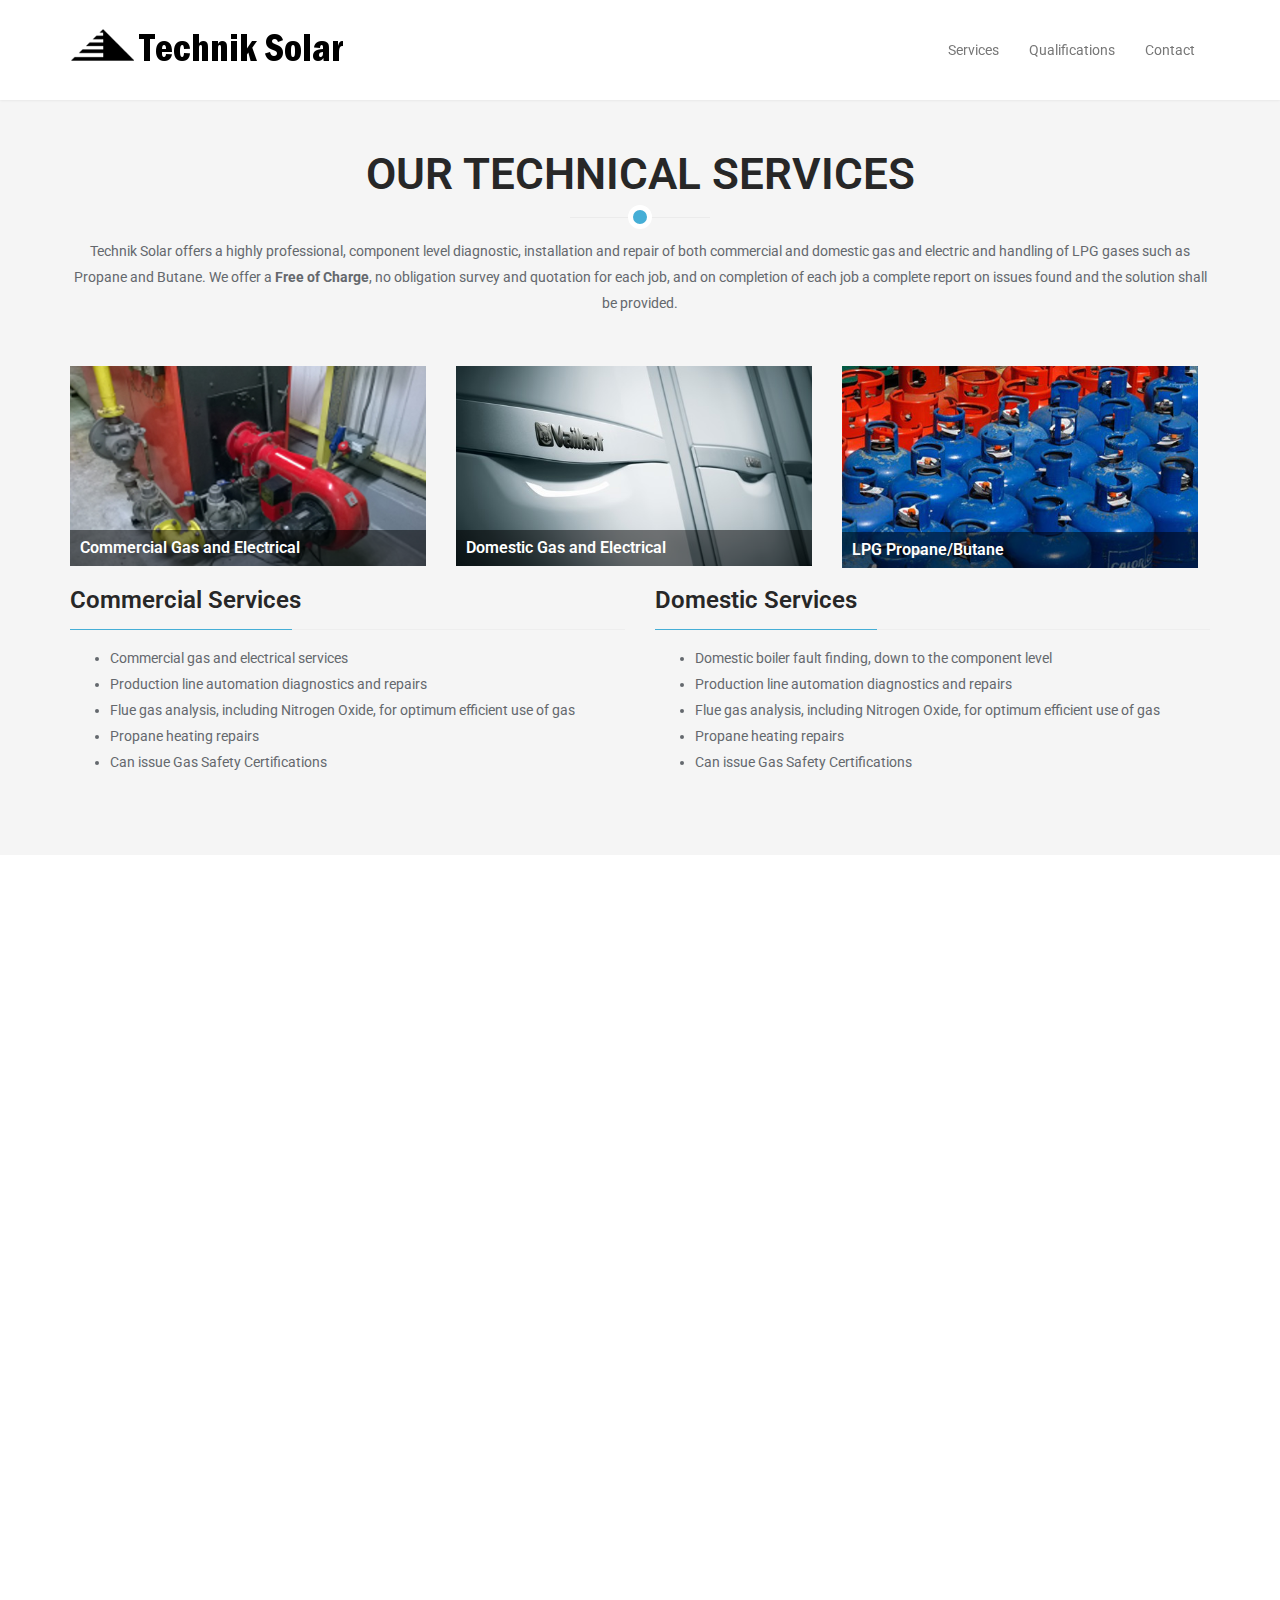
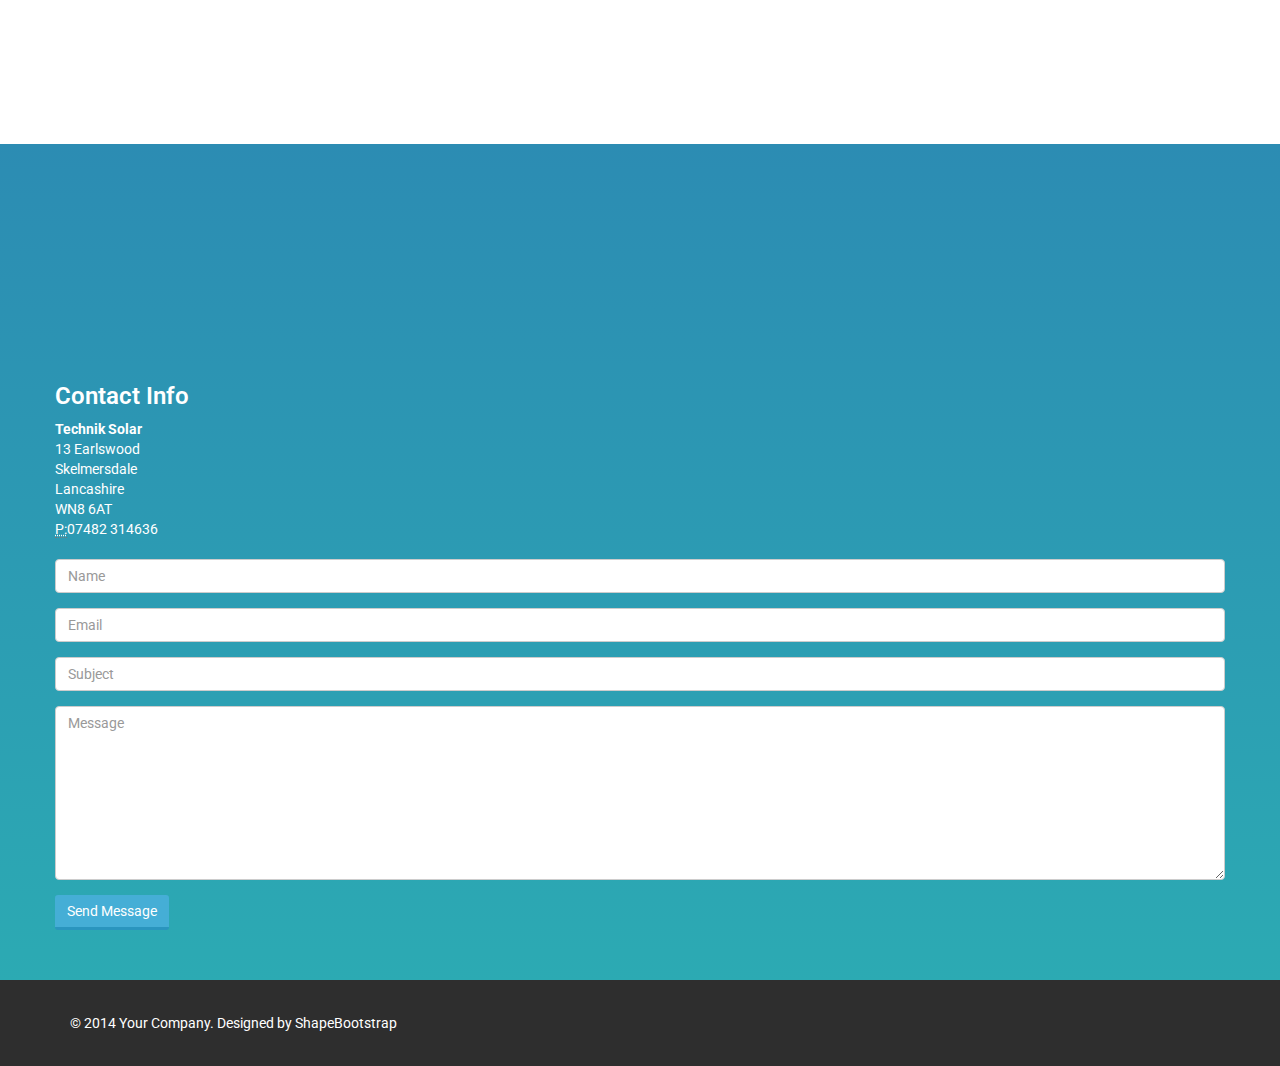
==== index.html @ 0a989349 "-Removed redundant CSS and Javascript - Tidied up style changes" ====
<!DOCTYPE html>
<html lang="en">
<head>
    <meta charset="utf-8">
    <meta name="viewport" content="width=device-width, initial-scale=1.0">
    <meta name="description" content="">
    <meta name="author" content="">
    <title>Technik Solar - Commercial and Domestic Gas and Electric</title>
	<!-- core CSS -->
    <link href="css/bootstrap.min.css" rel="stylesheet">
    <link href="css/font-awesome.min.css" rel="stylesheet">
    <link href="css/animate.min.css" rel="stylesheet">
    <link href="css/owl.carousel.css" rel="stylesheet">
    <link href="css/owl.transitions.css" rel="stylesheet">
    <link href="css/prettyPhoto.css" rel="stylesheet">
    <link href="css/main.css" rel="stylesheet">
    <link href="css/responsive.css" rel="stylesheet">
    <link rel="shortcut icon" href="images/ico/favicon.ico">
    <link rel="apple-touch-icon-precomposed" sizes="144x144" href="images/ico/apple-touch-icon-144-precomposed.png">
    <link rel="apple-touch-icon-precomposed" sizes="114x114" href="images/ico/apple-touch-icon-114-precomposed.png">
    <link rel="apple-touch-icon-precomposed" sizes="72x72" href="images/ico/apple-touch-icon-72-precomposed.png">
    <link rel="apple-touch-icon-precomposed" href="images/ico/apple-touch-icon-57-precomposed.png">
</head><!--/head-->

<body id="home" class="homepage">

    <header id="header">
        <nav id="main-menu" class="navbar navbar-default navbar-fixed-top" role="banner">
            <div class="container">
                <div class="navbar-header">
                    <button type="button" class="navbar-toggle" data-toggle="collapse" data-target=".navbar-collapse">
                        <span class="sr-only">Toggle navigation</span>
                        <span class="icon-bar"></span>
                        <span class="icon-bar"></span>
                        <span class="icon-bar"></span>
                    </button>
                    <a class="navbar-brand " href="index.html"><img src="images/logo.png" alt="logo"></a>
                </div>

                <div class="collapse navbar-collapse navbar-right">
                    <ul class="nav navbar-nav">
                        <!-- <li class="scroll active"><a href="#home">Home</a></li> -->
                        <li class="scroll"><a href="#portfolio">Services</a></li>
                        <li class="scroll"><a href="#about">Qualifications</a></li>
                        <li class="scroll"><a href="#get-in-touch">Contact</a></li>
                    </ul>
                </div>
            </div><!--/.container-->
        </nav><!--/nav-->
    </header><!--/header-->

    <section id="portfolio">
        <div class="container">
            <div class="section-header">
                <h2 class="section-title text-center wow fadeInDown">Our Technical Services</h2>
                <p class="text-center wow fadeInDown">Technik Solar offers a highly professional, component level diagnostic, installation and repair of both commercial and domestic gas and electric and handling of LPG gases such as Propane and Butane.
                  We offer a <b>Free of Charge</b>, no obligation survey and quotation for each job, and on completion of each job a complete report on issues found and the solution shall be provided.
            </div>

            <div class="portfolio-items">
                <div class="portfolio-item creative">
                    <div class="portfolio-item-inner">
                        <img class="img-responsive" src="images/portfolio/01.jpg" alt="">
                        <div class="portfolio-info">
                            <h3>Commercial Gas and Electrical</h3>
                        </div>
                    </div>
                </div><!--/.portfolio-item-->

                <div class="portfolio-item corporate portfolio">
                    <div class="portfolio-item-inner">
                        <img class="img-responsive" src="images/portfolio/02.jpg" alt="">
                        <div class="portfolio-info">
                            <h3>Domestic Gas and Electrical</h3>
                        </div>
                    </div>
                </div>

                <div class="portfolio-item creative">
                    <div class="portfolio-item-inner">
                        <img class="img-responsive" src="images/portfolio/03.jpg" alt="">
                        <div class="portfolio-info">
                            <h3>LPG Propane/Butane</h3>
                        </div>
                    </div>
                </div><!--/.portfolio-item-->

            </div>

          <div class="row" style="padding 50px;margin-top:20px;margin-bottom:20px">
            <div class="col-sm-6 wow fadeInLeft">
                <h3 class="column-title">Commercial Services</h3>
                <!-- 16:9 aspect ratio -->
                <ul class="wow fadeInDown">
                  <li>Commercial gas and electrical services</li>
                  <li>Production line automation diagnostics and repairs</li>
                  <li>Flue gas analysis, including Nitrogen Oxide, for optimum efficient use of gas</li>
                  <li>Propane heating repairs</li>
                  <li>Can issue Gas Safety Certifications</li>
                </ul>
            </div>

            <div class="col-sm-6 wow fadeInRight">
                <h3 class="column-title">Domestic Services</h3>
                <ul class="wow fadeInDown">
                  <li>Domestic boiler fault finding, down to the component level</li>
                  <li>Production line automation diagnostics and repairs</li>
                  <li>Flue gas analysis, including Nitrogen Oxide, for optimum efficient use of gas</li>
                  <li>Propane heating repairs</li>
                  <li>Can issue Gas Safety Certifications</li>
                </ul>
            </div>
          </div>
        </div>

    </section><!--/#portfolio-->


    <section id="about">
        <div class="container">

            <div class="section-header">
                <h2 class="section-title text-center wow fadeInDown">Qualifications</h2>
            </div>

            <div class="row">
                  <div class="padding10px col-sm-3 wow fadeInLeft" >
                    <img class="img-responsive" src="images/qualifications/gas-safe.jpg" alt="">
                  </div>
                  <div class="padding10px col-sm-3 wow fadeInLeft" >
                    <img class="img-responsive" src="images/qualifications/nwlcc.jpg" alt="">
                  </div>
                  <div class="padding10px col-sm-6 wow fadeInLeft" >
                    <img class="img-responsive" src="images/qualifications/ACSJIBECS.png" alt="">
                  </div>
            </div>

            <div class="row">
                <div  class="padding10px col-sm-6 wow fadeInLeft" >
                    <img class="img-responsive" src="images/qualifications/Caddy2015.jpg" alt="">
                </div>
              <div class="padding10px col-sm-6 wow fadeInRight">
                <h3 class="column-title">About me</h3>
                <p>I hold a wide range of gas and electrical qualifications, which can be seen <a href="http://www.gassaferegister.co.uk/registersearch/Engineers.aspx?businessid=135350&centreid=118744">here.</a></p>
                Other technical certifications that I have include:
                <ul>
                  <li>Engineering Technician (EngTech)</li>
                  <li>Technicians Certificate Electronics & Instrumentations</li>
                  <li>Hydraulics and Pneumatics</li>
                  <li>Program Logic Control (PLC)</li>
                </ul>
              </div>
            </div>
        </div>
    </section><!--/#about-->

    <section id="get-in-touch">
        <div class="container">
            <div class="section-header">
                <h2 class="section-title text-center wow fadeInDown">Get in Touch</h2>
            </div>
        </div>
        <div class="container-wrapper">
            <div class="container">
                <div class="row">
                    <div class="contact-form">
                        <h3><font  color="#ffffff">Contact Info</font></h3>
                        <address>
                          <strong>Technik Solar</strong><br>
                          13 Earlswood<br>
                          Skelmersdale<br>
                          Lancashire<br>
                          WN8 6AT<br>
                          <abbr title="Phone">P:</abbr>07482 314636
                        </address>

                        <form id="main-contact-form" name="contact-form" method="post" action="sendemail.php">
                            <div class="form-group">
                                <input type="text" name="name" class="form-control" placeholder="Name" required>
                            </div>
                            <div class="form-group">
                                <input type="email" name="email" class="form-control" placeholder="Email" required>
                            </div>
                            <div class="form-group">
                                <input type="text" name="subject" class="form-control" placeholder="Subject" required>
                            </div>
                            <div class="form-group">
                                <textarea name="message" class="form-control" rows="8" placeholder="Message" required></textarea>
                            </div>
                              <button type="submit" class="btn btn-primary">Send Message</button>
                        </form>
                    </div>
                </div>
            </div>
        </div>
    </section><!--/#bottom-->

    <footer id="footer">
        <div class="container">
            <div class="row">
                <div class="col-sm-6">
                    &copy; 2014 Your Company. Designed by <a target="_blank" href="http://shapebootstrap.net/" title="Free Twitter Bootstrap WordPress Themes and HTML templates">ShapeBootstrap</a>
                </div>
            </div>
        </div>
    </footer><!--/#footer-->

    <script src="js/jquery.js"></script>
    <script src="js/bootstrap.min.js"></script>
    <script src="js/mousescroll.js"></script>
    <script src="js/smoothscroll.js"></script>
    <script src="js/jquery.isotope.min.js"></script>
    <script src="js/jquery.inview.min.js"></script>
    <script src="js/wow.min.js"></script>
    <script src="js/main.js"></script>
</body>
</html>
---- css/prettyPhoto.css ----
div.pp_default .pp_top,div.pp_default .pp_top .pp_middle,div.pp_default .pp_top .pp_left,div.pp_default .pp_top .pp_right,div.pp_default .pp_bottom,div.pp_default .pp_bottom .pp_left,div.pp_default .pp_bottom .pp_middle,div.pp_default .pp_bottom .pp_right{height:13px}
div.pp_default .pp_top .pp_left{background:url(../images/prettyPhoto/default/sprite.png) -78px -93px no-repeat}
div.pp_default .pp_top .pp_middle{background:url(../images/prettyPhoto/default/sprite_x.png) top left repeat-x}
div.pp_default .pp_top .pp_right{background:url(../images/prettyPhoto/default/sprite.png) -112px -93px no-repeat}
div.pp_default .pp_content .ppt{color:#f8f8f8}
div.pp_default .pp_content_container .pp_left{background:url(../images/prettyPhoto/default/sprite_y.png) -7px 0 repeat-y;padding-left:13px}
div.pp_default .pp_content_container .pp_right{background:url(../images/prettyPhoto/default/sprite_y.png) top right repeat-y;padding-right:13px}
div.pp_default .pp_next:hover{background:url(../images/prettyPhoto/default/sprite_next.png) center right no-repeat;cursor:pointer}
div.pp_default .pp_previous:hover{background:url(../images/prettyPhoto/default/sprite_prev.png) center left no-repeat;cursor:pointer}
div.pp_default .pp_expand{background:url(../images/prettyPhoto/default/sprite.png) 0 -29px no-repeat;cursor:pointer;width:28px;height:28px}
div.pp_default .pp_expand:hover{background:url(../images/prettyPhoto/default/sprite.png) 0 -56px no-repeat;cursor:pointer}
div.pp_default .pp_contract{background:url(../images/prettyPhoto/default/sprite.png) 0 -84px no-repeat;cursor:pointer;width:28px;height:28px}
div.pp_default .pp_contract:hover{background:url(../images/prettyPhoto/default/sprite.png) 0 -113px no-repeat;cursor:pointer}
div.pp_default .pp_close{width:30px;height:30px;background:url(../images/prettyPhoto/default/sprite.png) 2px 1px no-repeat;cursor:pointer}
div.pp_default .pp_gallery ul li a{background:url(../images/prettyPhoto/default/default_thumb.png) center center #f8f8f8;border:1px solid #aaa}
div.pp_default .pp_social{margin-top:7px}
div.pp_default .pp_gallery a.pp_arrow_previous,div.pp_default .pp_gallery a.pp_arrow_next{position:static;left:auto}
div.pp_default .pp_nav .pp_play,div.pp_default .pp_nav .pp_pause{background:url(../images/prettyPhoto/default/sprite.png) -51px 1px no-repeat;height:30px;width:30px}
div.pp_default .pp_nav .pp_pause{background-position:-51px -29px}
div.pp_default a.pp_arrow_previous,div.pp_default a.pp_arrow_next{background:url(../images/prettyPhoto/default/sprite.png) -31px -3px no-repeat;height:20px;width:20px;margin:4px 0 0}
div.pp_default a.pp_arrow_next{left:52px;background-position:-82px -3px}
div.pp_default .pp_content_container .pp_details{margin-top:5px}
div.pp_default .pp_nav{clear:none;height:30px;width:110px;position:relative}
div.pp_default .pp_nav .currentTextHolder{font-family:Georgia;font-style:italic;color:#999;font-size:11px;left:75px;line-height:25px;position:absolute;top:2px;margin:0;padding:0 0 0 10px}
div.pp_default .pp_close:hover,div.pp_default .pp_nav .pp_play:hover,div.pp_default .pp_nav .pp_pause:hover,div.pp_default .pp_arrow_next:hover,div.pp_default .pp_arrow_previous:hover{opacity:0.7}
div.pp_default .pp_description{font-size:11px;font-weight:700;line-height:14px;margin:5px 50px 5px 0}
div.pp_default .pp_bottom .pp_left{background:url(../images/prettyPhoto/default/sprite.png) -78px -127px no-repeat}
div.pp_default .pp_bottom .pp_middle{background:url(../images/prettyPhoto/default/sprite_x.png) bottom left repeat-x}
div.pp_default .pp_bottom .pp_right{background:url(../images/prettyPhoto/default/sprite.png) -112px -127px no-repeat}
div.pp_default .pp_loaderIcon{background:url(../images/prettyPhoto/default/loader.gif) center center no-repeat}
div.light_rounded .pp_top .pp_left{background:url(../images/prettyPhoto/light_rounded/sprite.png) -88px -53px no-repeat}
div.light_rounded .pp_top .pp_right{background:url(../images/prettyPhoto/light_rounded/sprite.png) -110px -53px no-repeat}
div.light_rounded .pp_next:hover{background:url(../images/prettyPhoto/light_rounded/btnNext.png) center right no-repeat;cursor:pointer}
div.light_rounded .pp_previous:hover{background:url(../images/prettyPhoto/light_rounded/btnPrevious.png) center left no-repeat;cursor:pointer}
div.light_rounded .pp_expand{background:url(../images/prettyPhoto/light_rounded/sprite.png) -31px -26px no-repeat;cursor:pointer}
div.light_rounded .pp_expand:hover{background:url(../images/prettyPhoto/light_rounded/sprite.png) -31px -47px no-repeat;cursor:pointer}
div.light_rounded .pp_contract{background:url(../images/prettyPhoto/light_rounded/sprite.png) 0 -26px no-repeat;cursor:pointer}
div.light_rounded .pp_contract:hover{background:url(../images/prettyPhoto/light_rounded/sprite.png) 0 -47px no-repeat;cursor:pointer}
div.light_rounded .pp_close{width:75px;height:22px;background:url(../images/prettyPhoto/light_rounded/sprite.png) -1px -1px no-repeat;cursor:pointer}
div.light_rounded .pp_nav .pp_play{background:url(../images/prettyPhoto/light_rounded/sprite.png) -1px -100px no-repeat;height:15px;width:14px}
div.light_rounded .pp_nav .pp_pause{background:url(../images/prettyPhoto/light_rounded/sprite.png) -24px -100px no-repeat;height:15px;width:14px}
div.light_rounded .pp_arrow_previous{background:url(../images/prettyPhoto/light_rounded/sprite.png) 0 -71px no-repeat}
div.light_rounded .pp_arrow_next{background:url(../images/prettyPhoto/light_rounded/sprite.png) -22px -71px no-repeat}
div.light_rounded .pp_bottom .pp_left{background:url(../images/prettyPhoto/light_rounded/sprite.png) -88px -80px no-repeat}
div.light_rounded .pp_bottom .pp_right{background:url(../images/prettyPhoto/light_rounded/sprite.png) -110px -80px no-repeat}
div.dark_rounded .pp_top .pp_left{background:url(../images/prettyPhoto/dark_rounded/sprite.png) -88px -53px no-repeat}
div.dark_rounded .pp_top .pp_right{background:url(../images/prettyPhoto/dark_rounded/sprite.png) -110px -53px no-repeat}
div.dark_rounded .pp_content_container .pp_left{background:url(../images/prettyPhoto/dark_rounded/contentPattern.png) top left repeat-y}
div.dark_rounded .pp_content_container .pp_right{background:url(../images/prettyPhoto/dark_rounded/contentPattern.png) top right repeat-y}
div.dark_rounded .pp_next:hover{background:url(../images/prettyPhoto/dark_rounded/btnNext.png) center right no-repeat;cursor:pointer}
div.dark_rounded .pp_previous:hover{background:url(../images/prettyPhoto/dark_rounded/btnPrevious.png) center left no-repeat;cursor:pointer}
div.dark_rounded .pp_expand{background:url(../images/prettyPhoto/dark_rounded/sprite.png) -31px -26px no-repeat;cursor:pointer}
div.dark_rounded .pp_expand:hover{background:url(../images/prettyPhoto/dark_rounded/sprite.png) -31px -47px no-repeat;cursor:pointer}
div.dark_rounded .pp_contract{background:url(../images/prettyPhoto/dark_rounded/sprite.png) 0 -26px no-repeat;cursor:pointer}
div.dark_rounded .pp_contract:hover{background:url(../images/prettyPhoto/dark_rounded/sprite.png) 0 -47px no-repeat;cursor:pointer}
div.dark_rounded .pp_close{width:75px;height:22px;background:url(../images/prettyPhoto/dark_rounded/sprite.png) -1px -1px no-repeat;cursor:pointer}
div.dark_rounded .pp_description{margin-right:85px;color:#fff}
div.dark_rounded .pp_nav .pp_play{background:url(../images/prettyPhoto/dark_rounded/sprite.png) -1px -100px no-repeat;height:15px;width:14px}
div.dark_rounded .pp_nav .pp_pause{background:url(../images/prettyPhoto/dark_rounded/sprite.png) -24px -100px no-repeat;height:15px;width:14px}
div.dark_rounded .pp_arrow_previous{background:url(../images/prettyPhoto/dark_rounded/sprite.png) 0 -71px no-repeat}
div.dark_rounded .pp_arrow_next{background:url(../images/prettyPhoto/dark_rounded/sprite.png) -22px -71px no-repeat}
div.dark_rounded .pp_bottom .pp_left{background:url(../images/prettyPhoto/dark_rounded/sprite.png) -88px -80px no-repeat}
div.dark_rounded .pp_bottom .pp_right{background:url(../images/prettyPhoto/dark_rounded/sprite.png) -110px -80px no-repeat}
div.dark_rounded .pp_loaderIcon{background:url(../images/prettyPhoto/dark_rounded/loader.gif) center center no-repeat}
div.dark_square .pp_left,div.dark_square .pp_middle,div.dark_square .pp_right,div.dark_square .pp_content{background:#000}
div.dark_square .pp_description{color:#fff;margin:0 85px 0 0}
div.dark_square .pp_loaderIcon{background:url(../images/prettyPhoto/dark_square/loader.gif) center center no-repeat}
div.dark_square .pp_expand{background:url(../images/prettyPhoto/dark_square/sprite.png) -31px -26px no-repeat;cursor:pointer}
div.dark_square .pp_expand:hover{background:url(../images/prettyPhoto/dark_square/sprite.png) -31px -47px no-repeat;cursor:pointer}
div.dark_square .pp_contract{background:url(../images/prettyPhoto/dark_square/sprite.png) 0 -26px no-repeat;cursor:pointer}
div.dark_square .pp_contract:hover{background:url(../images/prettyPhoto/dark_square/sprite.png) 0 -47px no-repeat;cursor:pointer}
div.dark_square .pp_close{width:75px;height:22px;background:url(../images/prettyPhoto/dark_square/sprite.png) -1px -1px no-repeat;cursor:pointer}
div.dark_square .pp_nav{clear:none}
div.dark_square .pp_nav .pp_play{background:url(../images/prettyPhoto/dark_square/sprite.png) -1px -100px no-repeat;height:15px;width:14px}
div.dark_square .pp_nav .pp_pause{background:url(../images/prettyPhoto/dark_square/sprite.png) -24px -100px no-repeat;height:15px;width:14px}
div.dark_square .pp_arrow_previous{background:url(../images/prettyPhoto/dark_square/sprite.png) 0 -71px no-repeat}
div.dark_square .pp_arrow_next{background:url(../images/prettyPhoto/dark_square/sprite.png) -22px -71px no-repeat}
div.dark_square .pp_next:hover{background:url(../images/prettyPhoto/dark_square/btnNext.png) center right no-repeat;cursor:pointer}
div.dark_square .pp_previous:hover{background:url(../images/prettyPhoto/dark_square/btnPrevious.png) center left no-repeat;cursor:pointer}
div.light_square .pp_expand{background:url(../images/prettyPhoto/light_square/sprite.png) -31px -26px no-repeat;cursor:pointer}
div.light_square .pp_expand:hover{background:url(../images/prettyPhoto/light_square/sprite.png) -31px -47px no-repeat;cursor:pointer}
div.light_square .pp_contract{background:url(../images/prettyPhoto/light_square/sprite.png) 0 -26px no-repeat;cursor:pointer}
div.light_square .pp_contract:hover{background:url(../images/prettyPhoto/light_square/sprite.png) 0 -47px no-repeat;cursor:pointer}
div.light_square .pp_close{width:75px;height:22px;background:url(../images/prettyPhoto/light_square/sprite.png) -1px -1px no-repeat;cursor:pointer}
div.light_square .pp_nav .pp_play{background:url(../images/prettyPhoto/light_square/sprite.png) -1px -100px no-repeat;height:15px;width:14px}
div.light_square .pp_nav .pp_pause{background:url(../images/prettyPhoto/light_square/sprite.png) -24px -100px no-repeat;height:15px;width:14px}
div.light_square .pp_arrow_previous{background:url(../images/prettyPhoto/light_square/sprite.png) 0 -71px no-repeat}
div.light_square .pp_arrow_next{background:url(../images/prettyPhoto/light_square/sprite.png) -22px -71px no-repeat}
div.light_square .pp_next:hover{background:url(../images/prettyPhoto/light_square/btnNext.png) center right no-repeat;cursor:pointer}
div.light_square .pp_previous:hover{background:url(../images/prettyPhoto/light_square/btnPrevious.png) center left no-repeat;cursor:pointer}
div.facebook .pp_top .pp_left{background:url(../images/prettyPhoto/facebook/sprite.png) -88px -53px no-repeat}
div.facebook .pp_top .pp_middle{background:url(../images/prettyPhoto/facebook/contentPatternTop.png) top left repeat-x}
div.facebook .pp_top .pp_right{background:url(../images/prettyPhoto/facebook/sprite.png) -110px -53px no-repeat}
div.facebook .pp_content_container .pp_left{background:url(../images/prettyPhoto/facebook/contentPatternLeft.png) top left repeat-y}
div.facebook .pp_content_container .pp_right{background:url(../images/prettyPhoto/facebook/contentPatternRight.png) top right repeat-y}
div.facebook .pp_expand{background:url(../images/prettyPhoto/facebook/sprite.png) -31px -26px no-repeat;cursor:pointer}
div.facebook .pp_expand:hover{background:url(../images/prettyPhoto/facebook/sprite.png) -31px -47px no-repeat;cursor:pointer}
div.facebook .pp_contract{background:url(../images/prettyPhoto/facebook/sprite.png) 0 -26px no-repeat;cursor:pointer}
div.facebook .pp_contract:hover{background:url(../images/prettyPhoto/facebook/sprite.png) 0 -47px no-repeat;cursor:pointer}
div.facebook .pp_close{width:22px;height:22px;background:url(../images/prettyPhoto/facebook/sprite.png) -1px -1px no-repeat;cursor:pointer}
div.facebook .pp_description{margin:0 37px 0 0}
div.facebook .pp_loaderIcon{background:url(../images/prettyPhoto/facebook/loader.gif) center center no-repeat}
div.facebook .pp_arrow_previous{background:url(../images/prettyPhoto/facebook/sprite.png) 0 -71px no-repeat;height:22px;margin-top:0;width:22px}
div.facebook .pp_arrow_previous.disabled{background-position:0 -96px;cursor:default}
div.facebook .pp_arrow_next{background:url(../images/prettyPhoto/facebook/sprite.png) -32px -71px no-repeat;height:22px;margin-top:0;width:22px}
div.facebook .pp_arrow_next.disabled{background-position:-32px -96px;cursor:default}
div.facebook .pp_nav{margin-top:0}
div.facebook .pp_nav p{font-size:15px;padding:0 3px 0 4px}
div.facebook .pp_nav .pp_play{background:url(../images/prettyPhoto/facebook/sprite.png) -1px -123px no-repeat;height:22px;width:22px}
div.facebook .pp_nav .pp_pause{background:url(../images/prettyPhoto/facebook/sprite.png) -32px -123px no-repeat;height:22px;width:22px}
div.facebook .pp_next:hover{background:url(../images/prettyPhoto/facebook/btnNext.png) center right no-repeat;cursor:pointer}
div.facebook .pp_previous:hover{background:url(../images/prettyPhoto/facebook/btnPrevious.png) center left no-repeat;cursor:pointer}
div.facebook .pp_bottom .pp_left{background:url(../images/prettyPhoto/facebook/sprite.png) -88px -80px no-repeat}
div.facebook .pp_bottom .pp_middle{background:url(../images/prettyPhoto/facebook/contentPatternBottom.png) top left repeat-x}
div.facebook .pp_bottom .pp_right{background:url(../images/prettyPhoto/facebook/sprite.png) -110px -80px no-repeat}
div.pp_pic_holder a:focus{outline:none}
div.pp_overlay{background:#000;display:none;left:0;position:absolute;top:0;width:100%;z-index:9500}
div.pp_pic_holder{display:none;position:absolute;width:100px;z-index:10000}
.pp_content{height:40px;min-width:40px}
* html .pp_content{width:40px}
.pp_content_container{position:relative;text-align:left;width:100%}
.pp_content_container .pp_left{padding-left:20px}
.pp_content_container .pp_right{padding-right:20px}
.pp_content_container .pp_details{float:left;margin:10px 0 2px}
.pp_description{display:none;margin:0}
.pp_social{float:left;margin:0}
.pp_social .facebook{float:left;margin-left:5px;width:55px;overflow:hidden}
.pp_social .twitter{float:left}
.pp_nav{clear:right;float:left;margin:3px 10px 0 0}
.pp_nav p{float:left;white-space:nowrap;margin:2px 4px}
.pp_nav .pp_play,.pp_nav .pp_pause{float:left;margin-right:4px;text-indent:-10000px}
a.pp_arrow_previous,a.pp_arrow_next{display:block;float:left;height:15px;margin-top:3px;overflow:hidden;text-indent:-10000px;width:14px}
.pp_hoverContainer{position:absolute;top:0;width:100%;z-index:2000}
.pp_gallery{display:none;left:50%;margin-top:-50px;position:absolute;z-index:10000}
.pp_gallery div{float:left;overflow:hidden;position:relative}
.pp_gallery ul{float:left;height:35px;position:relative;white-space:nowrap;margin:0 0 0 5px;padding:0}
.pp_gallery ul a{border:1px rgba(0,0,0,0.5) solid;display:block;float:left;height:33px;overflow:hidden}
.pp_gallery ul a img{border:0}
.pp_gallery li{display:block;float:left;margin:0 5px 0 0;padding:0}
.pp_gallery li.default a{background:url(../images/prettyPhoto/facebook/default_thumbnail.gif) 0 0 no-repeat;display:block;height:33px;width:50px}
.pp_gallery .pp_arrow_previous,.pp_gallery .pp_arrow_next{margin-top:7px!important}
a.pp_next{background:url(../images/prettyPhoto/light_rounded/btnNext.png) 10000px 10000px no-repeat;display:block;float:right;height:100%;text-indent:-10000px;width:49%}
a.pp_previous{background:url(../images/prettyPhoto/light_rounded/btnNext.png) 10000px 10000px no-repeat;display:block;float:left;height:100%;text-indent:-10000px;width:49%}
a.pp_expand,a.pp_contract{cursor:pointer;display:none;height:20px;position:absolute;right:30px;text-indent:-10000px;top:10px;width:20px;z-index:20000}
a.pp_close{position:absolute;right:0;top:0;display:block;line-height:22px;text-indent:-10000px}
.pp_loaderIcon{display:block;height:24px;left:50%;position:absolute;top:50%;width:24px;margin:-12px 0 0 -12px}
#pp_full_res{line-height:1!important}
#pp_full_res .pp_inline{text-align:left}
#pp_full_res .pp_inline p{margin:0 0 15px}
div.ppt{color:#fff;display:none;font-size:17px;z-index:9999;margin:0 0 5px 15px}
div.pp_default .pp_content,div.light_rounded .pp_content{background-color:#fff}
div.pp_default #pp_full_res .pp_inline,div.light_rounded .pp_content .ppt,div.light_rounded #pp_full_res .pp_inline,div.light_square .pp_content .ppt,div.light_square #pp_full_res .pp_inline,div.facebook .pp_content .ppt,div.facebook #pp_full_res .pp_inline{color:#000}
div.pp_default .pp_gallery ul li a:hover,div.pp_default .pp_gallery ul li.selected a,.pp_gallery ul a:hover,.pp_gallery li.selected a{border-color:#fff}
div.pp_default .pp_details,div.light_rounded .pp_details,div.dark_rounded .pp_details,div.dark_square .pp_details,div.light_square .pp_details,div.facebook .pp_details{position:relative}
div.light_rounded .pp_top .pp_middle,div.light_rounded .pp_content_container .pp_left,div.light_rounded .pp_content_container .pp_right,div.light_rounded .pp_bottom .pp_middle,div.light_square .pp_left,div.light_square .pp_middle,div.light_square .pp_right,div.light_square .pp_content,div.facebook .pp_content{background:#fff}
div.light_rounded .pp_description,div.light_square .pp_description{margin-right:85px}
div.light_rounded .pp_gallery a.pp_arrow_previous,div.light_rounded .pp_gallery a.pp_arrow_next,div.dark_rounded .pp_gallery a.pp_arrow_previous,div.dark_rounded .pp_gallery a.pp_arrow_next,div.dark_square .pp_gallery a.pp_arrow_previous,div.dark_square .pp_gallery a.pp_arrow_next,div.light_square .pp_gallery a.pp_arrow_previous,div.light_square .pp_gallery a.pp_arrow_next{margin-top:12px!important}
div.light_rounded .pp_arrow_previous.disabled,div.dark_rounded .pp_arrow_previous.disabled,div.dark_square .pp_arrow_previous.disabled,div.light_square .pp_arrow_previous.disabled{background-position:0 -87px;cursor:default}
div.light_rounded .pp_arrow_next.disabled,div.dark_rounded .pp_arrow_next.disabled,div.dark_square .pp_arrow_next.disabled,div.light_square .pp_arrow_next.disabled{background-position:-22px -87px;cursor:default}
div.light_rounded .pp_loaderIcon,div.light_square .pp_loaderIcon{background:url(../images/prettyPhoto/light_rounded/loader.gif) center center no-repeat}
div.dark_rounded .pp_top .pp_middle,div.dark_rounded .pp_content,div.dark_rounded .pp_bottom .pp_middle{background:url(../images/prettyPhoto/dark_rounded/contentPattern.png) top left repeat}
div.dark_rounded .currentTextHolder,div.dark_square .currentTextHolder{color:#c4c4c4}
div.dark_rounded #pp_full_res .pp_inline,div.dark_square #pp_full_res .pp_inline{color:#fff}
.pp_top,.pp_bottom{height:20px;position:relative}
* html .pp_top,* html .pp_bottom{padding:0 20px}
.pp_top .pp_left,.pp_bottom .pp_left{height:20px;left:0;position:absolute;width:20px}
.pp_top .pp_middle,.pp_bottom .pp_middle{height:20px;left:20px;position:absolute;right:20px}
* html .pp_top .pp_middle,* html .pp_bottom .pp_middle{left:0;position:static}
.pp_top .pp_right,.pp_bottom .pp_right{height:20px;left:auto;position:absolute;right:0;top:0;width:20px}
.pp_fade,.pp_gallery li.default a img{display:none}
---- css/main.css ----
@import url(http://fonts.googleapis.com/css?family=Roboto:400,300,100,700,100italic,300italic,400italic,700italic);
/*
Template Name: Multi
Version: 1.0
Author: ShapeBootstrap
Author URL: http://shapebootstrap.net
*/
/*************************
*******Typography******
**************************/
body {
  padding-top: 100px;
  background: #fff;
  font-family: 'Roboto', sans-serif;
  font-weight: 400;
  color: #64686d;
  line-height: 26px;
}
h1,
h2,
h3,
h4,
h5,
h6 {
  font-weight: 600;
  font-family: 'Roboto', sans-serif;
  color: #272727;
}
a {
  color: #45aed6;
  -webkit-transition: color 400ms, background-color 400ms;
  -moz-transition: color 400ms, background-color 400ms;
  -o-transition: color 400ms, background-color 400ms;
  transition: color 400ms, background-color 400ms;
}
a:hover,
a:focus {
  text-decoration: none;
  color: #2a95be;
}
hr {
  border-top: 1px solid #e5e5e5;
  border-bottom: 1px solid #fff;
}
.gradiant {
  background-image: -moz-linear-gradient(90deg, #2caab3 0%, #2c8cb3 100%);
  background-image: -webkit-linear-gradient(90deg, #2caab3 0%, #2c8cb3 100%);
  background-image: -ms-linear-gradient(90deg, #2caab3 0%, #2c8cb3 100%);
}
.gradiant-horizontal {
  background-image: -moz-linear-gradient(4deg, #2caab3 0%, #2c8cb3 100%);
  background-image: -webkit-linear-gradient(4deg, #2caab3 0%, #2c8cb3 100%);
  background-image: -ms-linear-gradient(4deg, #2caab3 0%, #2c8cb3 100%);
}
.section-header {
  margin-bottom: 50px;
}
.section-header .section-title {
  font-size: 44px;
  color: #272727;
  text-transform: uppercase;
  position: relative;
  padding-bottom: 20px;
  margin: 0 0 20px;
}
.section-header .section-title:before {
  content: "";
  position: absolute;
  width: 140px;
  bottom: 0;
  left: 50%;
  margin-left: -70px;
  height: 1px;
  background: #ebebeb;
}
.section-header .section-title:after {
  content: "";
  position: absolute;
  width: 24px;
  height: 24px;
  bottom: -11px;
  left: 50%;
  margin-left: -12px;
  border: 5px solid #fff;
  border-radius: 20px;
  background: #45aed6;
}
.btn {
  border-width: 0;
  border-bottom-width: 3px;
  border-radius: 3px;
}
.btn.btn-primary {
  background: #45aed6;
  border-color: #2a95be;
}
.btn.btn-primary:hover,
.btn.btn-primary:focus {
  background: #2a95be;
}
.column-title {
  margin-top: 0;
  padding-bottom: 15px;
  border-bottom: 1px solid #eee;
  margin-bottom: 15px;
  position: relative;
}
.column-title:after {
  content: " ";
  position: absolute;
  bottom: -1px;
  left: 0;
  width: 40%;
  border-bottom: 1px solid #45aed6;
}
ul.nostyle {
  list-style: none;
  padding: 0;
  margin-bottom: 20px;
}
ul.nostyle i {
  color: #45aed6;
}
.scaleIn {
  -webkit-animation-name: scaleIn;
  animation-name: scaleIn;
}
@-webkit-keyframes scaleIn {
  0% {
    opacity: 0;
    -webkit-transform: scale(0);
    transform: scale(0);
  }
  100% {
    opacity: 1;
    -webkit-transform: scale(1);
    transform: scale(1);
  }
}
@keyframes scaleIn {
  0% {
    opacity: 0;
    -webkit-transform: scale(0);
    -ms-transform: scale(0);
    transform: scale(0);
  }
  100% {
    opacity: 1;
    -webkit-transform: scale(1);
    -ms-transform: scale(1);
    transform: scale(1);
  }
}
/*************************
*******Header******
**************************/
.navbar.navbar-default {
  border: 0;
  border-radius: 0;
  margin-bottom: 0;
}
.navbar.navbar-default .navbar-toggle {
  margin-top: 32px;
}
.navbar.navbar-default .navbar-brand {
  height: auto;
  padding: 22px 15px 21px;
}
@media only screen and (min-width: 768px) {
  #main-menu.navbar-default {
    background: rgba(255, 255, 255, 0.9);
    -webkit-box-shadow: 0 0 3px 0 rgba(0, 0, 0, 0.1);
    box-shadow: 0 0 3px 0 rgba(0, 0, 0, 0.1);
  }
  #main-menu.navbar-default .navbar-nav > li > a {
    padding-top: 40px;
    padding-bottom: 40px;
  }
  #main-menu.navbar-default .navbar-nav > li.active > a,
  #main-menu.navbar-default .navbar-nav > li.open > a,
  #main-menu.navbar-default .navbar-nav > li:hover > a {
    background: transparent;
    padding-top: 37px;
    border-top: 3px solid #45aed6;
  }
  #main-menu.navbar-default .dropdown-menu {
    padding: 0 20px;
    min-width: 220px;
    background-color: rgba(26, 28, 40, 0.9);
    border: 0;
    border-radius: 0;
    box-shadow: none;
    -webkit-box-shadow: none;
    background-clip: inherit;
  }
  #main-menu.navbar-default .dropdown-menu > li {
    border-left: 3px solid transparent;
    margin-left: -20px;
    padding-left: 17px;
    -webit-transition: border-color 400ms;
    transition: border-color 400ms;
  }
  #main-menu.navbar-default .dropdown-menu > li > a {
    border-top: 1px solid #404455;
    padding: 15px 0;
    color: #eeeeee;
  }
  #main-menu.navbar-default .dropdown-menu > li:first-child > a {
    border-top: 0;
  }
  #main-menu.navbar-default .dropdown-menu > li.active,
  #main-menu.navbar-default .dropdown-menu > li.open,
  #main-menu.navbar-default .dropdown-menu > li:hover {
    border-left-color: #45aed6;
  }
  #main-menu.navbar-default .dropdown-menu > li.active > a,
  #main-menu.navbar-default .dropdown-menu > li.open > a,
  #main-menu.navbar-default .dropdown-menu > li:hover > a {
    color: #45aed6;
    background-color: transparent;
  }
}
#bar {
  width: 0%;
  max-width: 100%;
  height: 4px;
  background: #45aed6;
}
#cta {
  padding: 50px 0;
  background-color: #eeeeee;
}
#cta h2 {
  margin-top: 0;
}
#cta .btn {
  margin-top: 40px;
}
#cta2 {
  background: #242a33 url(../images/cta2/cta2-bg.jpg) no-repeat 50% 50%;
  background-size: cover;
  color: #fff;
  padding-top: 70px;
}
#cta2 .btn {
  margin-top: 10px;
}
#cta2 h2 {
  color: #fff;
  font-size: 44px;
  line-height: 1;
}
#cta2 h2 > span {
  color: #45aed6;
}
#services {
  padding: 100px 0 75px;
}
.media.service-box {
  margin: 25px 0;
}
.media.service-box .pull-left {
  margin-right: 20px;
}
.media.service-box .pull-left > i {
  font-size: 24px;
  height: 64px;
  line-height: 64px;
  text-align: center;
  width: 64px;
  border-radius: 100%;
  color: #45aed6;
  box-shadow: inset 0 0 0 1px #d7d7d7;
  -webkit-box-shadow: inset 0 0 0 1px #d7d7d7;
  transition: background-color 400ms, background-color 400ms;
  position: relative;
}
.media.service-box .pull-left > i:after {
  content: "";
  position: absolute;
  width: 20px;
  height: 20px;
  top: 50%;
  margin-top: -10px;
  right: -10px;
  border: 4px solid #fff;
  border-radius: 20px;
  background: #45aed6;
}
.media.service-box:hover .pull-left > i {
  background-image: -moz-linear-gradient(90deg, #2caab3 0%, #2c8cb3 100%);
  background-image: -webkit-linear-gradient(90deg, #2caab3 0%, #2c8cb3 100%);
  background-image: -ms-linear-gradient(90deg, #2caab3 0%, #2c8cb3 100%);
  color: #fff;
  box-shadow: inset 0 0 0 5px rgba(255, 255, 255, 0.8);
  -webkit-box-shadow: inset 0 0 0 5px rgba(255, 255, 255, 0.8);
}
#portfolio {
  padding: 50px 0;
  background: #f5f5f5;
}
#portfolio .portfolio-filter {
  list-style: none;
  padding: 0;
  margin: 0 0 50px;
  display: inline-block;
}
#portfolio .portfolio-filter > li {
  float: left;
  display: block;
}
#portfolio .portfolio-filter > li a {
  display: block;
  padding: 7px 15px;
  background: #e5e5e5;
  color: #64686d;
  position: relative;
}
#portfolio .portfolio-filter > li a:hover,
#portfolio .portfolio-filter > li a.active {
  background: #45aed6;
  color: #fff;
  box-shadow: 0 -3px 0 0 #318daf inset;
  -webkit-box-shadow: 0 -3px 0 0 #318daf inset;
}
#portfolio .portfolio-filter > li a.active:after {
  content: " ";
  position: absolute;
  bottom: -17px;
  left: 50%;
  margin-left: -10px;
  border-width: 10px;
  border-style: solid;
  border-color: #318daf transparent transparent transparent;
}
#portfolio .portfolio-filter > li:first-child a {
  border-radius: 4px 0 0 4px;
}
#portfolio .portfolio-filter > li:last-child a {
  border-radius: 0 4px 4px 0;
}
#portfolio .portfolio-items {
  margin: -15px;
}
#portfolio .portfolio-item {
  width: 33%;
  float: left;
  padding: 15px;
  -webkit-box-sizing: border-box;
  -moz-box-sizing: border-box;
  -o-box-sizing: border-box;
  -ms-box-sizing: border-box;
  box-sizing: border-box;
}
#portfolio .portfolio-item .portfolio-item-inner {
  position: relative;
}
#portfolio .portfolio-item .portfolio-item-inner .portfolio-info {
  opacity: 1;
  transition: opacity 400ms;
  -webkit-transition: opacity 400ms;
  position: absolute;
  bottom: 0;
  left: 0;
  right: 0;
  padding: 10px;
  background: rgba(0, 0, 0, 0.5);
  color: #fff;
}
#portfolio .portfolio-item .portfolio-item-inner .portfolio-info h3 {
  font-size: 16px;
  line-height: 1;
  margin: 0;
  color: #fff;
}
#portfolio .portfolio-item .portfolio-item-inner .portfolio-info .preview {
  position: absolute;
  top: -18px;
  right: 12px;
  border-radius: 50%;
  background-image: -moz-linear-gradient(90deg, #2caab3 0%, #2c8cb3 100%);
  background-image: -webkit-linear-gradient(90deg, #2caab3 0%, #2c8cb3 100%);
  background-image: -ms-linear-gradient(90deg, #2caab3 0%, #2c8cb3 100%);
  width: 36px;
  height: 36px;
  line-height: 36px;
  text-align: center;
  color: #fff;
  box-shadow: 0 0 0 2px #fff;
  -webkit-box-shadow: 0 0 0 2px #fff;
}
#portfolio .portfolio-item:hover .portfolio-info {
  opacity: 1;
}

/* Start: Recommended Isotope styles */
/**** Isotope Filtering ****/
.isotope-item {
  z-index: 2;
}
.isotope-hidden.isotope-item {
  pointer-events: none;
  z-index: 1;
}
/**** Isotope CSS3 transitions ****/
.isotope,
.isotope .isotope-item {
  -webkit-transition-duration: 0.8s;
  -moz-transition-duration: 0.8s;
  -ms-transition-duration: 0.8s;
  -o-transition-duration: 0.8s;
  transition-duration: 0.8s;
}
.isotope {
  -webkit-transition-property: height, width;
  -moz-transition-property: height, width;
  -ms-transition-property: height, width;
  -o-transition-property: height, width;
  transition-property: height, width;
}
.isotope .isotope-item {
  -webkit-transition-property: -webkit-transform, opacity;
  -moz-transition-property: -moz-transform, opacity;
  -ms-transition-property: -ms-transform, opacity;
  -o-transition-property: -o-transform, opacity;
  transition-property: transform, opacity;
}
/**** disabling Isotope CSS3 transitions ****/
.isotope.no-transition,
.isotope.no-transition .isotope-item,
.isotope .isotope-item.no-transition {
  -webkit-transition-duration: 0s;
  -moz-transition-duration: 0s;
  -ms-transition-duration: 0s;
  -o-transition-duration: 0s;
  transition-duration: 0s;
}
/* End: Recommended Isotope styles */
/* disable CSS transitions for containers with infinite scrolling*/
.isotope.infinite-scrolling {
  -webkit-transition: none;
  -moz-transition: none;
  -ms-transition: none;
  -o-transition: none;
  transition: none;
}
#about {
  padding: 100px 0;
}
.divider {
  margin-top: 50px;
  margin-bottom: 50px;
  background-image: -moz-linear-gradient(180deg, #ffffff 0%, #e3e3e3 49%, #ffffff 100%);
  background-image: -webkit-linear-gradient(180deg, #ffffff 0%, #e3e3e3 49%, #ffffff 100%);
  background-image: -ms-linear-gradient(180deg, #ffffff 0%, #e3e3e3 49%, #ffffff 100%);
  width: 95%;
  height: 1px;
}
.progress {
  -webkit-box-shadow: none;
  box-shadow: none;
  background: #eeeeee;
}
.progress .progress-bar.progress-bar-primary {
  background-image: -moz-linear-gradient(4deg, #2caab3 0%, #2c8cb3 100%);
  background-image: -webkit-linear-gradient(4deg, #2caab3 0%, #2c8cb3 100%);
  background-image: -ms-linear-gradient(4deg, #2caab3 0%, #2c8cb3 100%);
  -webkit-box-shadow: none;
  box-shadow: none;
}
.nav.main-tab {
  background: #eee;
  border-bottom: 3px solid #222534;
  border-radius: 3px 3px 0 0;
}
.nav.main-tab > li > a {
  color: #272727;
}
.nav.main-tab > li.active > a {
  background: #222534;
  color: #45aed6;
}
.nav.main-tab > li:first-child > a {
  border-radius: 3px 0 0 0;
}
.nav.main-tab > li:last-child > a {
  border-radius: 0 3px 0 0;
}
.tab-content {
  border: 1px solid #eee;
  border-top: 0;
  padding: 20px 20px 10px;
  border-radius: 0 0 3px 3px;
}
.panel-default {
  border-color: #eee;
}
.panel-default > .panel-heading {
  background-color: #fff;
  border-color: #eee;
}
.panel-default > .panel-heading .panel-title {
  font-size: 14px;
  font-weight: normal;
}
.panel-default > .panel-heading + .panel-collapse > .panel-body {
  border-top-color: #eee;
}
#get-in-touch {
  padding: 100px 0 50px;
  background-image: -moz-linear-gradient(90deg, #2caab3 0%, #2c8cb3 100%);
  background-image: -webkit-linear-gradient(90deg, #2caab3 0%, #2c8cb3 100%);
  background-image: -ms-linear-gradient(90deg, #2caab3 0%, #2c8cb3 100%);
  color: #fff;
}
#get-in-touch h1,
#get-in-touch h2 {
  color: #fff;
}
#contact {
  position: relative;
  overflow: hidden;
}
#contact .container-wrapper {
  position: absolute;
  top: 0;
  left: 0;
  width: 100%;
  height: 100%;
  background: rgba(69, 174, 214, 0.3);
  z-index: 1;
}
#contact .contact-form {
  background: rgba(255, 255, 255, 0.8);
  padding: 20px;
  margin-top: 50px;
}
#contact .contact-form h3 {
  margin-top: 0;
}
/***********************
********* Footer ******
************************/
#footer {
  padding-top: 30px;
  padding-bottom: 30px;
  color: #fff;
  background: #2e2e2e;
}
#footer a {
  color: #fff;
}
#footer a:hover {
  color: #45aed6;
}
#footer ul {
  list-style: none;
  padding: 0;
  margin: 0 -7.5px;
}
#footer ul > li {
  display: inline-block;
  margin: 0 7.5px;
}
@media only screen and (min-width: 768px) {
  #footer .social-icons {
    float: right;
  }
}
.form-control {
  box-shadow: none;
  -webkit-box-shadow: none;
}
.padding10px{
  padding: 10px;
}
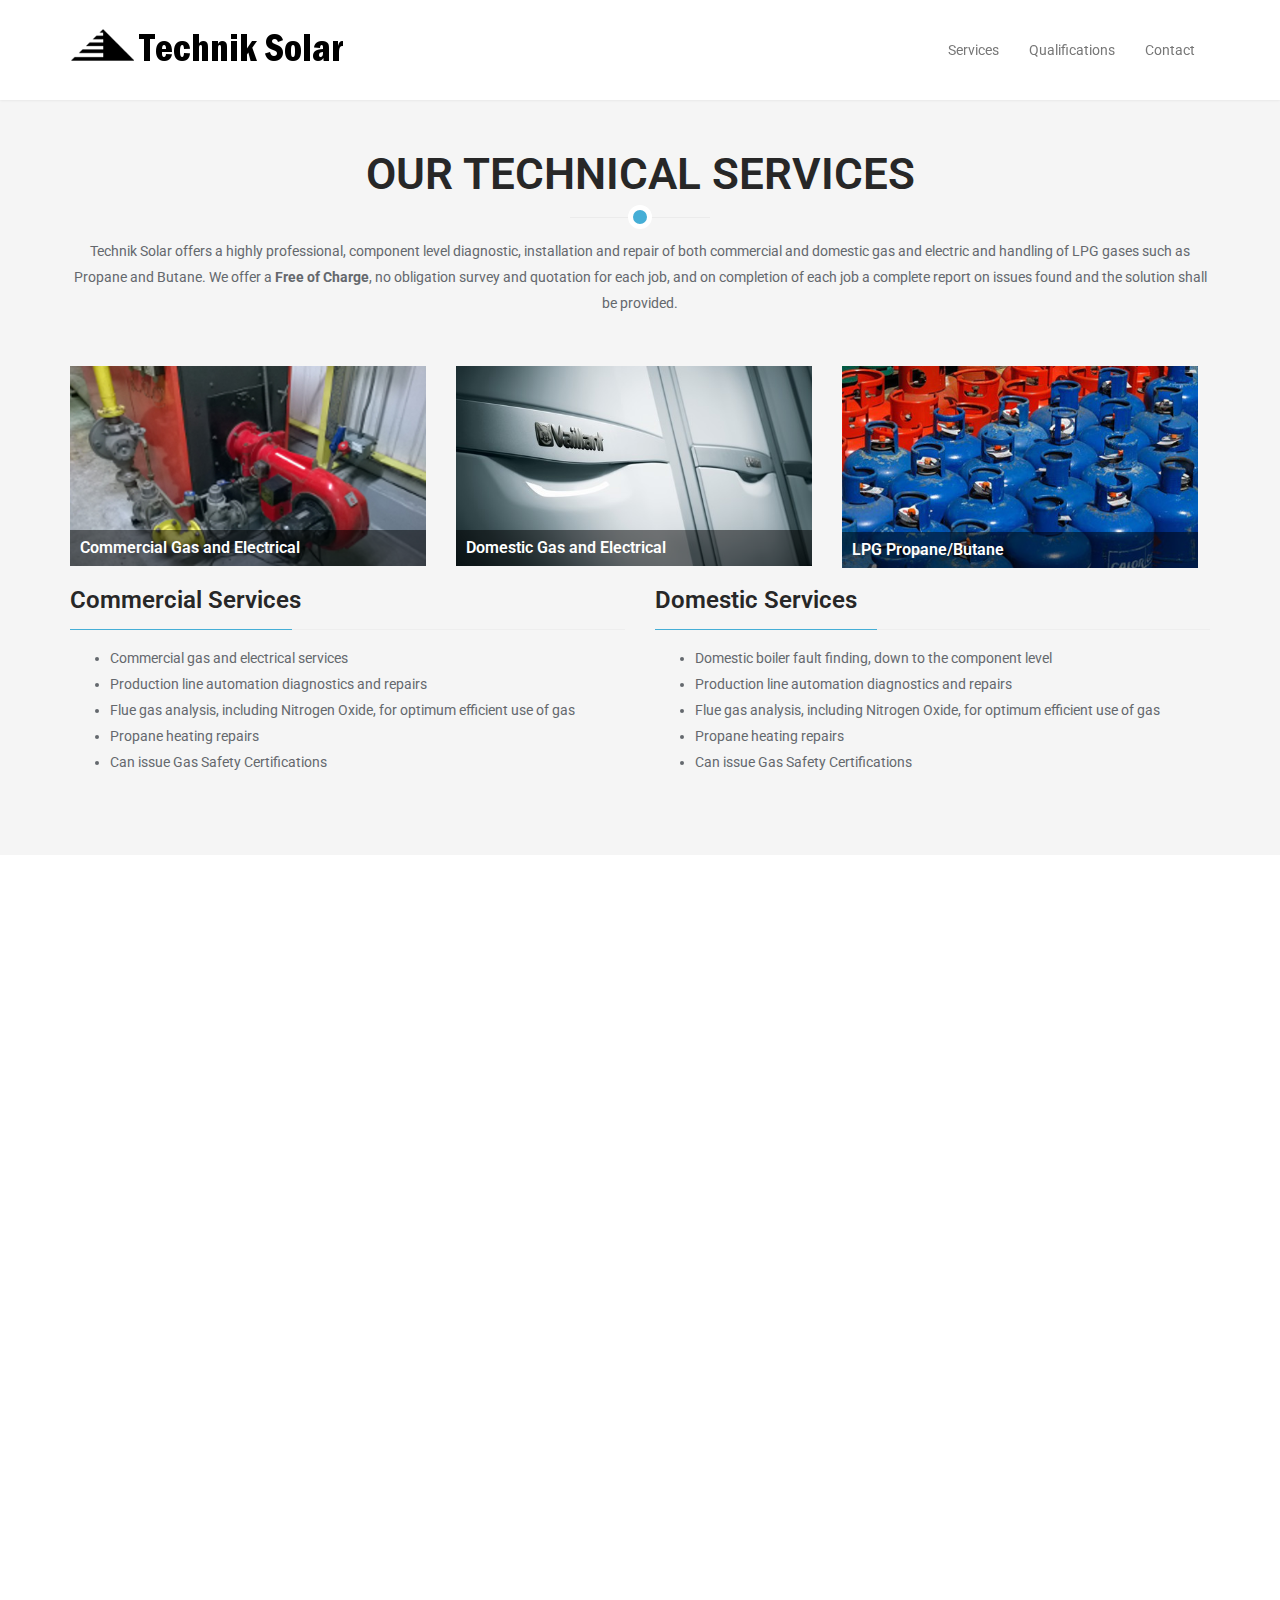
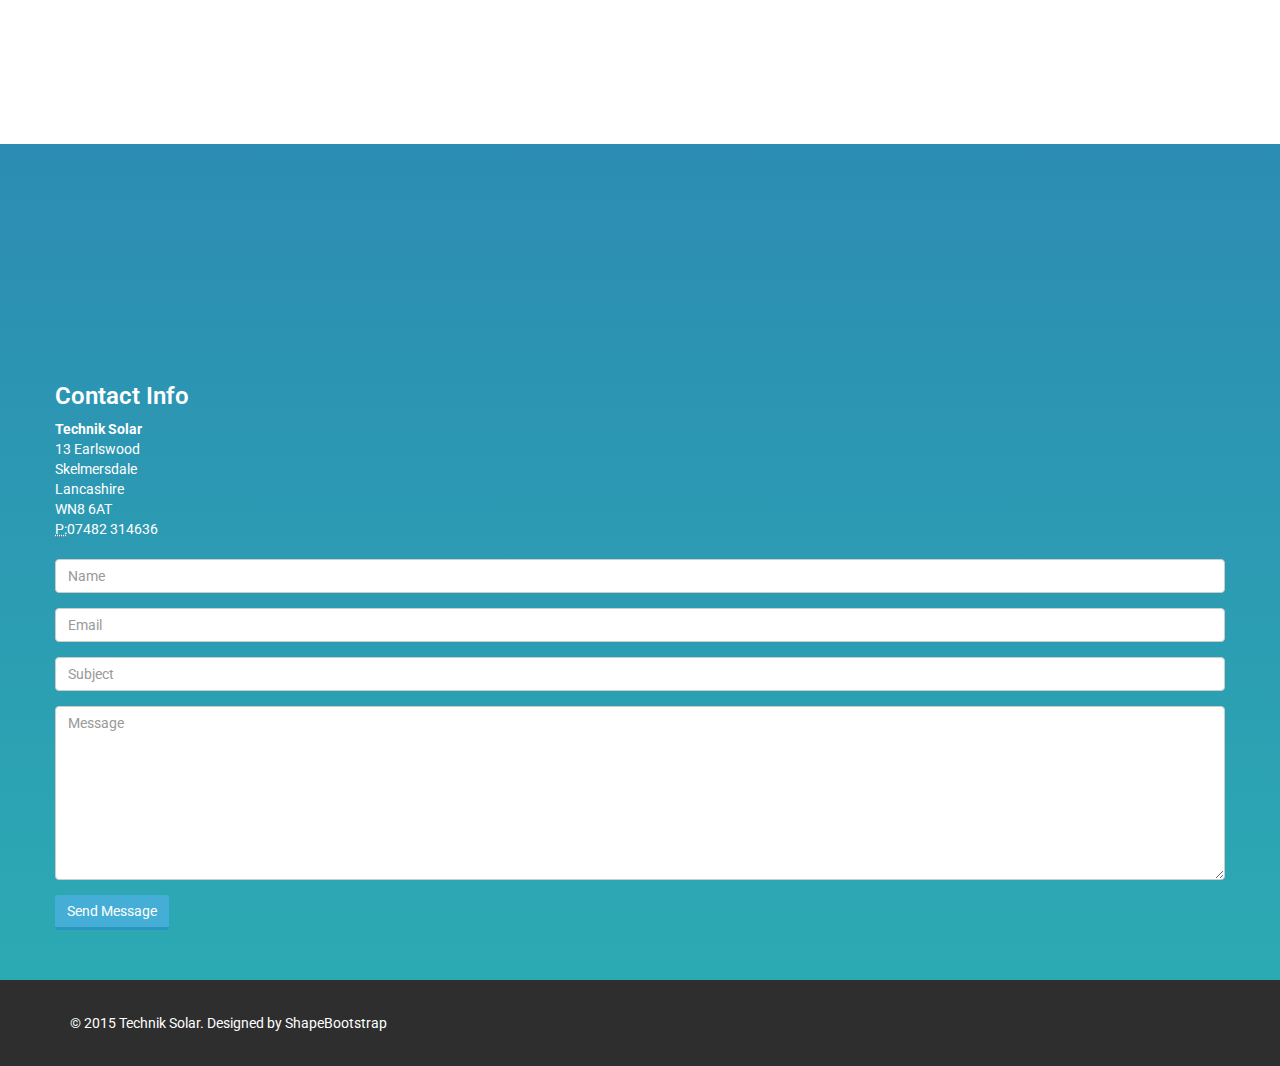
==== commit e1fb5287: "Added company name to footer" ====
--- a/index.html
+++ b/index.html
@@ -199,7 +199,7 @@
         <div class="container">
             <div class="row">
                 <div class="col-sm-6">
-                    &copy; 2014 Your Company. Designed by <a target="_blank" href="http://shapebootstrap.net/" title="Free Twitter Bootstrap WordPress Themes and HTML templates">ShapeBootstrap</a>
+                    &copy; 2015 Technik Solar. Designed by <a target="_blank" href="http://shapebootstrap.net/" title="Free Twitter Bootstrap WordPress Themes and HTML templates">ShapeBootstrap</a>
                 </div>
             </div>
         </div>
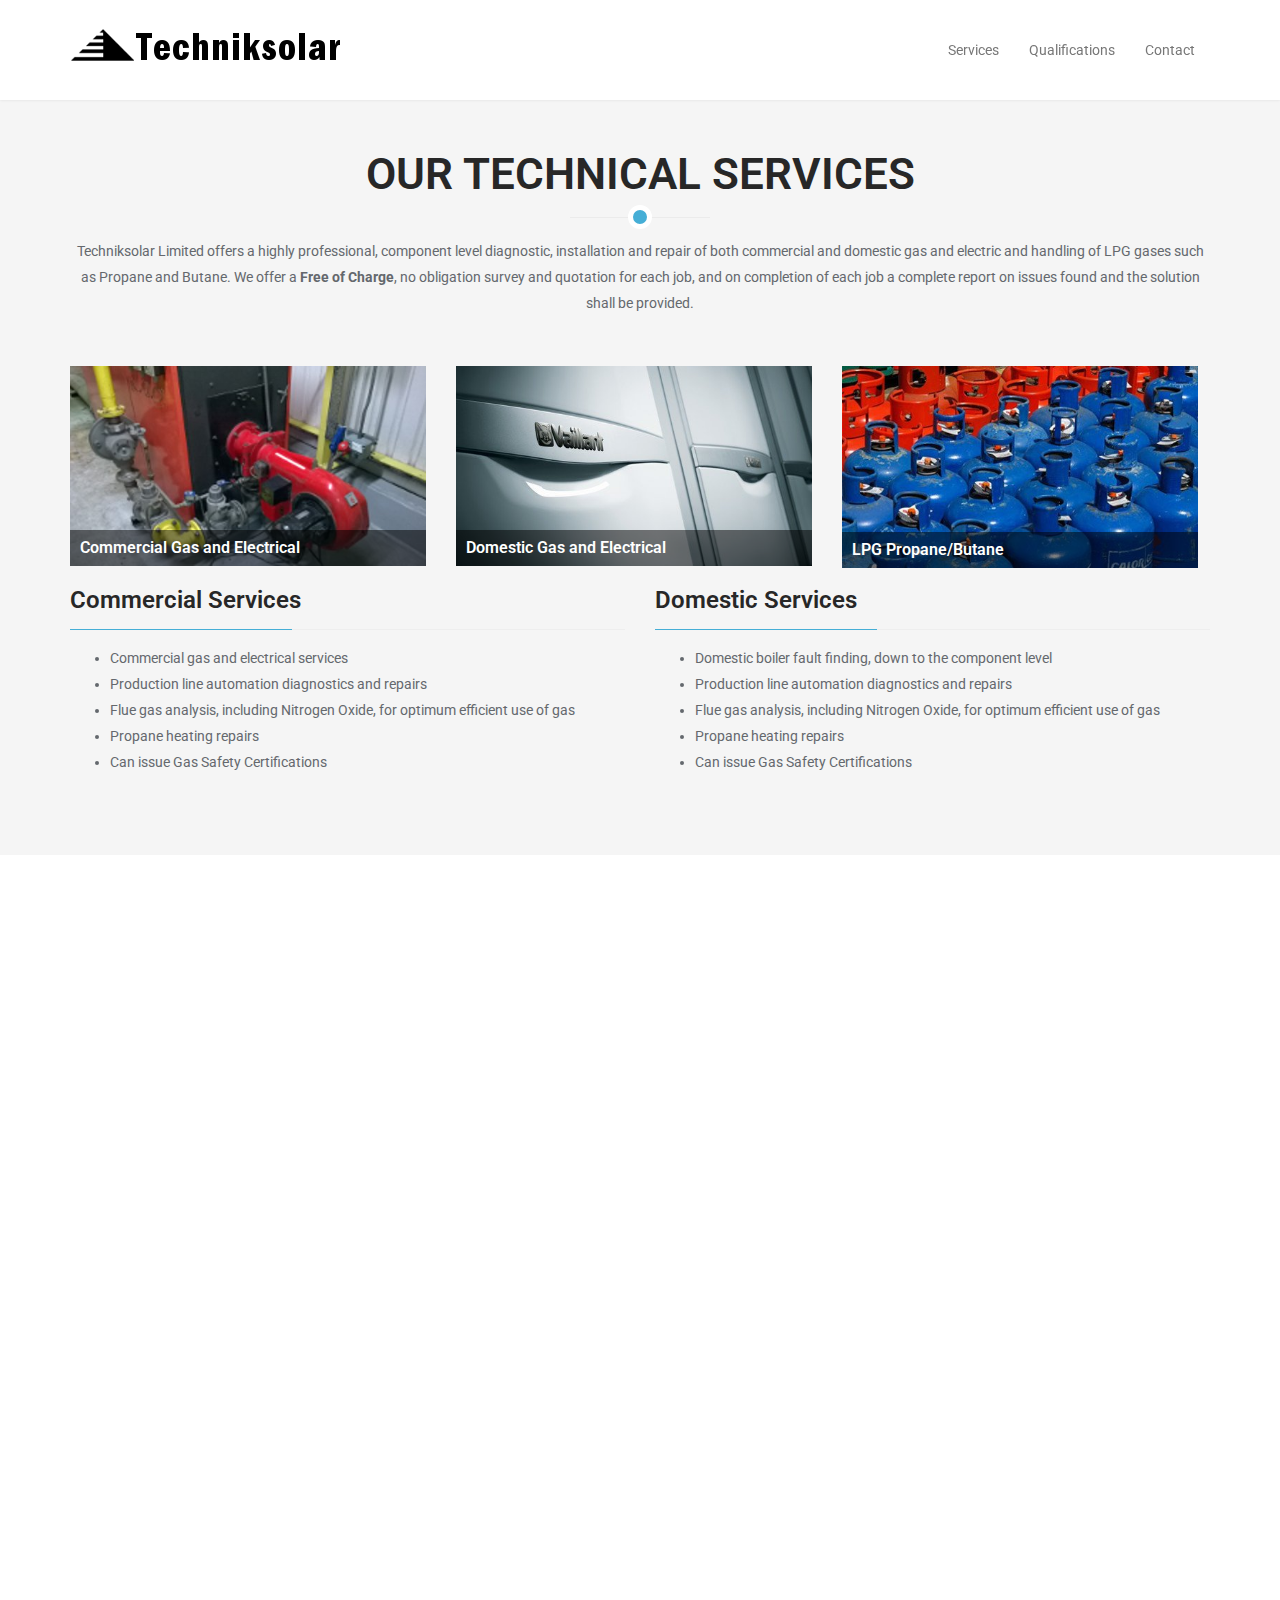
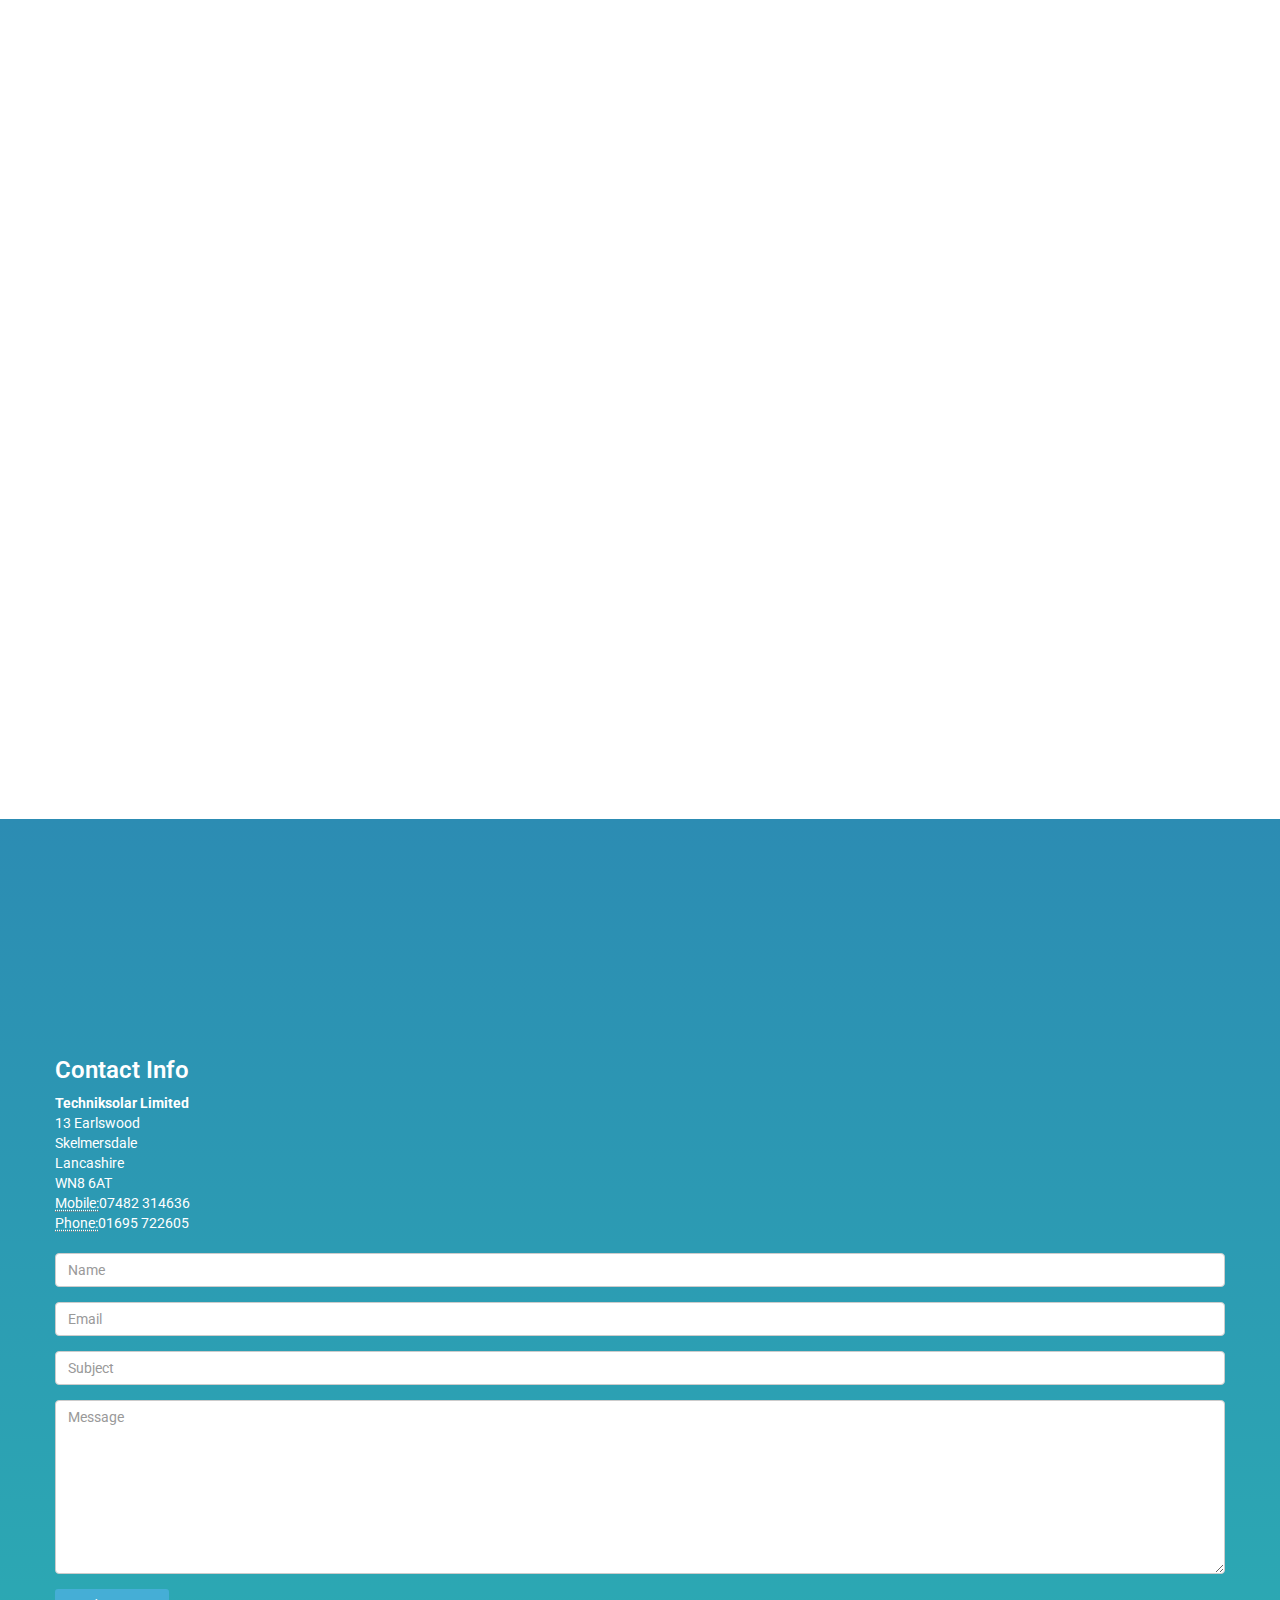
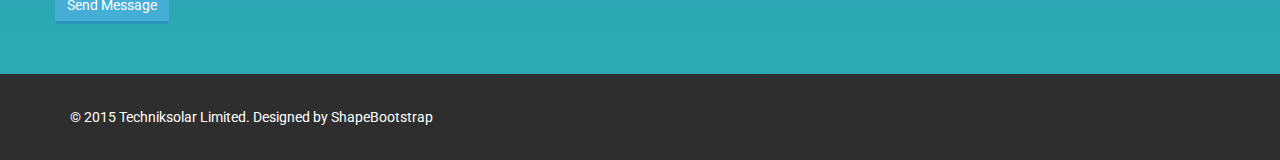
==== commit 1fb06d1a: "Edited the content and layout using the newly provided content Cleaned up logo and spelling of techn" ====
--- a/index.html
+++ b/index.html
@@ -5,7 +5,7 @@
     <meta name="viewport" content="width=device-width, initial-scale=1.0">
     <meta name="description" content="">
     <meta name="author" content="">
-    <title>Technik Solar - Commercial and Domestic Gas and Electric</title>
+    <title>Techniksolar Limited - Commercial and Domestic Gas and Electric</title>
 	<!-- core CSS -->
     <link href="css/bootstrap.min.css" rel="stylesheet">
     <link href="css/font-awesome.min.css" rel="stylesheet">
@@ -34,7 +34,7 @@
                         <span class="icon-bar"></span>
                         <span class="icon-bar"></span>
                     </button>
-                    <a class="navbar-brand " href="index.html"><img src="images/logo.png" alt="logo"></a>
+                    <a class="navbar-brand " href="index.html"><img src="images/logo-tweak.png" alt="logo"></a>
                 </div>
 
                 <div class="collapse navbar-collapse navbar-right">
@@ -53,7 +53,7 @@
         <div class="container">
             <div class="section-header">
                 <h2 class="section-title text-center wow fadeInDown">Our Technical Services</h2>
-                <p class="text-center wow fadeInDown">Technik Solar offers a highly professional, component level diagnostic, installation and repair of both commercial and domestic gas and electric and handling of LPG gases such as Propane and Butane.
+                <p class="text-center wow fadeInDown">Techniksolar Limited offers a highly professional, component level diagnostic, installation and repair of both commercial and domestic gas and electric and handling of LPG gases such as Propane and Butane.
                   We offer a <b>Free of Charge</b>, no obligation survey and quotation for each job, and on completion of each job a complete report on issues found and the solution shall be provided.
             </div>
 
@@ -124,32 +124,77 @@
             </div>
 
             <div class="row">
-                  <div class="padding10px col-sm-3 wow fadeInLeft" >
+              <div class="col-sm-6">
+
+                <div class="row  wow fadeInLeft">
+                    <img class="img-responsive padding10px" src="images/qualifications/ACSJIBECS.jpg" alt="">
+                </div>
+
+                <div class="row  wow fadeInLeft">
+                      <img class="img-responsive padding10px" src="images/qualifications/caddy-larger.jpg" alt="">
+                </div>
+
+                <div class="row">
+                  <div class="padding10px col-sm-6 wow fadeInLeft" >
                     <img class="img-responsive" src="images/qualifications/gas-safe.jpg" alt="">
                   </div>
-                  <div class="padding10px col-sm-3 wow fadeInLeft" >
+                  <div class="padding10px col-sm-6 wow fadeInLeft" >
                     <img class="img-responsive" src="images/qualifications/nwlcc.jpg" alt="">
                   </div>
-                  <div class="padding10px col-sm-6 wow fadeInLeft" >
-                    <img class="img-responsive" src="images/qualifications/ACSJIBECS.png" alt="">
-                  </div>
-            </div>
-
-            <div class="row">
-                <div  class="padding10px col-sm-6 wow fadeInLeft" >
-                    <img class="img-responsive" src="images/qualifications/Caddy2015.jpg" alt="">
-                </div>
-              <div class="padding10px col-sm-6 wow fadeInRight">
-                <h3 class="column-title">About me</h3>
-                <p>I hold a wide range of gas and electrical qualifications, which can be seen <a href="http://www.gassaferegister.co.uk/registersearch/Engineers.aspx?businessid=135350&centreid=118744">here.</a></p>
-                Other technical certifications that I have include:
+                </div>
+              </div>
+
+                <div class=" padding10px col-sm-6 wow fadeInRight">
+                  <h3 class="column-title">Technical Profile</h3>
+                  <p>I hold a wide range of gas and electrical qualifications, which can be seen <a href="http://www.gassaferegister.co.uk/registersearch/Engineers.aspx?businessid=135350&centreid=118744">here.</a></p>
+                  Other technical certifications that I have include:
+                  <ul>
+                    <li>Engineering Technician (EngTech)</li>
+                    <li>Technicians Certificate Electronics & Instrumentations</li>
+                    <li>Hydraulics and Pneumatics</li>
+                    <li>Program Logic Control (PLC)</li>
+                  </ul>
+                  As a Gas Safe Registered Company (Techniksolar Limited 570690) we hold the following Commercial accreditations:
+                  <ul>
+                  <li>Combustion Performance Analysis NG</li>
+                  <li>Combustion Performance Analysis LPG</li>
+                  <li>NON DOM Testing & Purging up to & over 1m³ NG (TPCP1)</li>
+                  <li>NON DOM Testing & Purging up to & over 1m³ LPG (TPCP1)</li>
+                  <li>Overhead Plaque & Tube Heaters NG</li>
+                  <li>Overhead Plaque & Tube Heaters LPG</li>
+                  <li>Indirect Fired Heating Appliances NG</li>
+                  <li>Indirect Fired Heating Appliances LPG</li>
+                  <li>Direct Fired Appliances NG</li>
+                  <li>Direct Fired Appliances LPG</li>
+                  <li>First Fix Commercial Pipework NG</li>
+                  <li>First Fix Commercial Pipework LPG</li>
+                  <li>Meters DOM NG</li>
+                  <li>Indirect Fired Heating Appliances NG</li>
+                  <li>Indirect Fired Heating Appliances LPG</li>
+                  <li>Vented Cylinders</li>
+                  <li>Flue Liners</li>
+                </ul>
+                We hold the following domestic accreditations:
                 <ul>
-                  <li>Engineering Technician (EngTech)</li>
-                  <li>Technicians Certificate Electronics & Instrumentations</li>
-                  <li>Hydraulics and Pneumatics</li>
-                  <li>Program Logic Control (PLC)</li>
-                </ul>
-              </div>
+                  <li>Pipework DOM NG (CORE)</li>
+                  <li>Cookers DOM NG</li>
+                  <li>Range Cookers DOM NG</li>
+                  <li>Pipework PD DOM LPG</li>
+                  <li>Cookers DOM LPG</li>
+                  <li>Fires/Space Heaters DOM LPG</li>
+                  <li>Water Heaters DOM LPG</li>
+                  <li>Central Heating DOM LPG</li>
+                  <li>Fires/Space Heaters DOM NG</li>
+                  <li>Meters DOM LPG</li>
+                  <li>Range Cookers DOM LPG</li>
+                  <li>Water Heaters DOM NG</li>
+                  <li>CARAVANS Pipework LAV LPG (CORE)</li>
+                  <li>Pipework RPH Caravans LPG (CORE)</li>
+                  <li>Central Heating DOM NG</li>
+                </ul>
+                We also hold the following OFTEC accreditation:
+                <ul><li>OFTEC Heating Oil (28sec Kerosene)</li></ul>
+                </div>
             </div>
         </div>
     </section><!--/#about-->
@@ -166,12 +211,13 @@
                     <div class="contact-form">
                         <h3><font  color="#ffffff">Contact Info</font></h3>
                         <address>
-                          <strong>Technik Solar</strong><br>
+                          <strong>Techniksolar Limited</strong><br>
                           13 Earlswood<br>
                           Skelmersdale<br>
                           Lancashire<br>
                           WN8 6AT<br>
-                          <abbr title="Phone">P:</abbr>07482 314636
+                          <abbr title="Mobile">Mobile:</abbr>07482 314636<br/>
+                          <abbr title="Landline">Phone:</abbr>01695 722605
                         </address>
 
                         <form id="main-contact-form" name="contact-form" method="post" action="sendemail.php">
@@ -199,7 +245,7 @@
         <div class="container">
             <div class="row">
                 <div class="col-sm-6">
-                    &copy; 2015 Technik Solar. Designed by <a target="_blank" href="http://shapebootstrap.net/" title="Free Twitter Bootstrap WordPress Themes and HTML templates">ShapeBootstrap</a>
+                    &copy; 2015 Techniksolar Limited. Designed by <a target="_blank" href="http://shapebootstrap.net/" title="Free Twitter Bootstrap WordPress Themes and HTML templates">ShapeBootstrap</a>
                 </div>
             </div>
         </div>
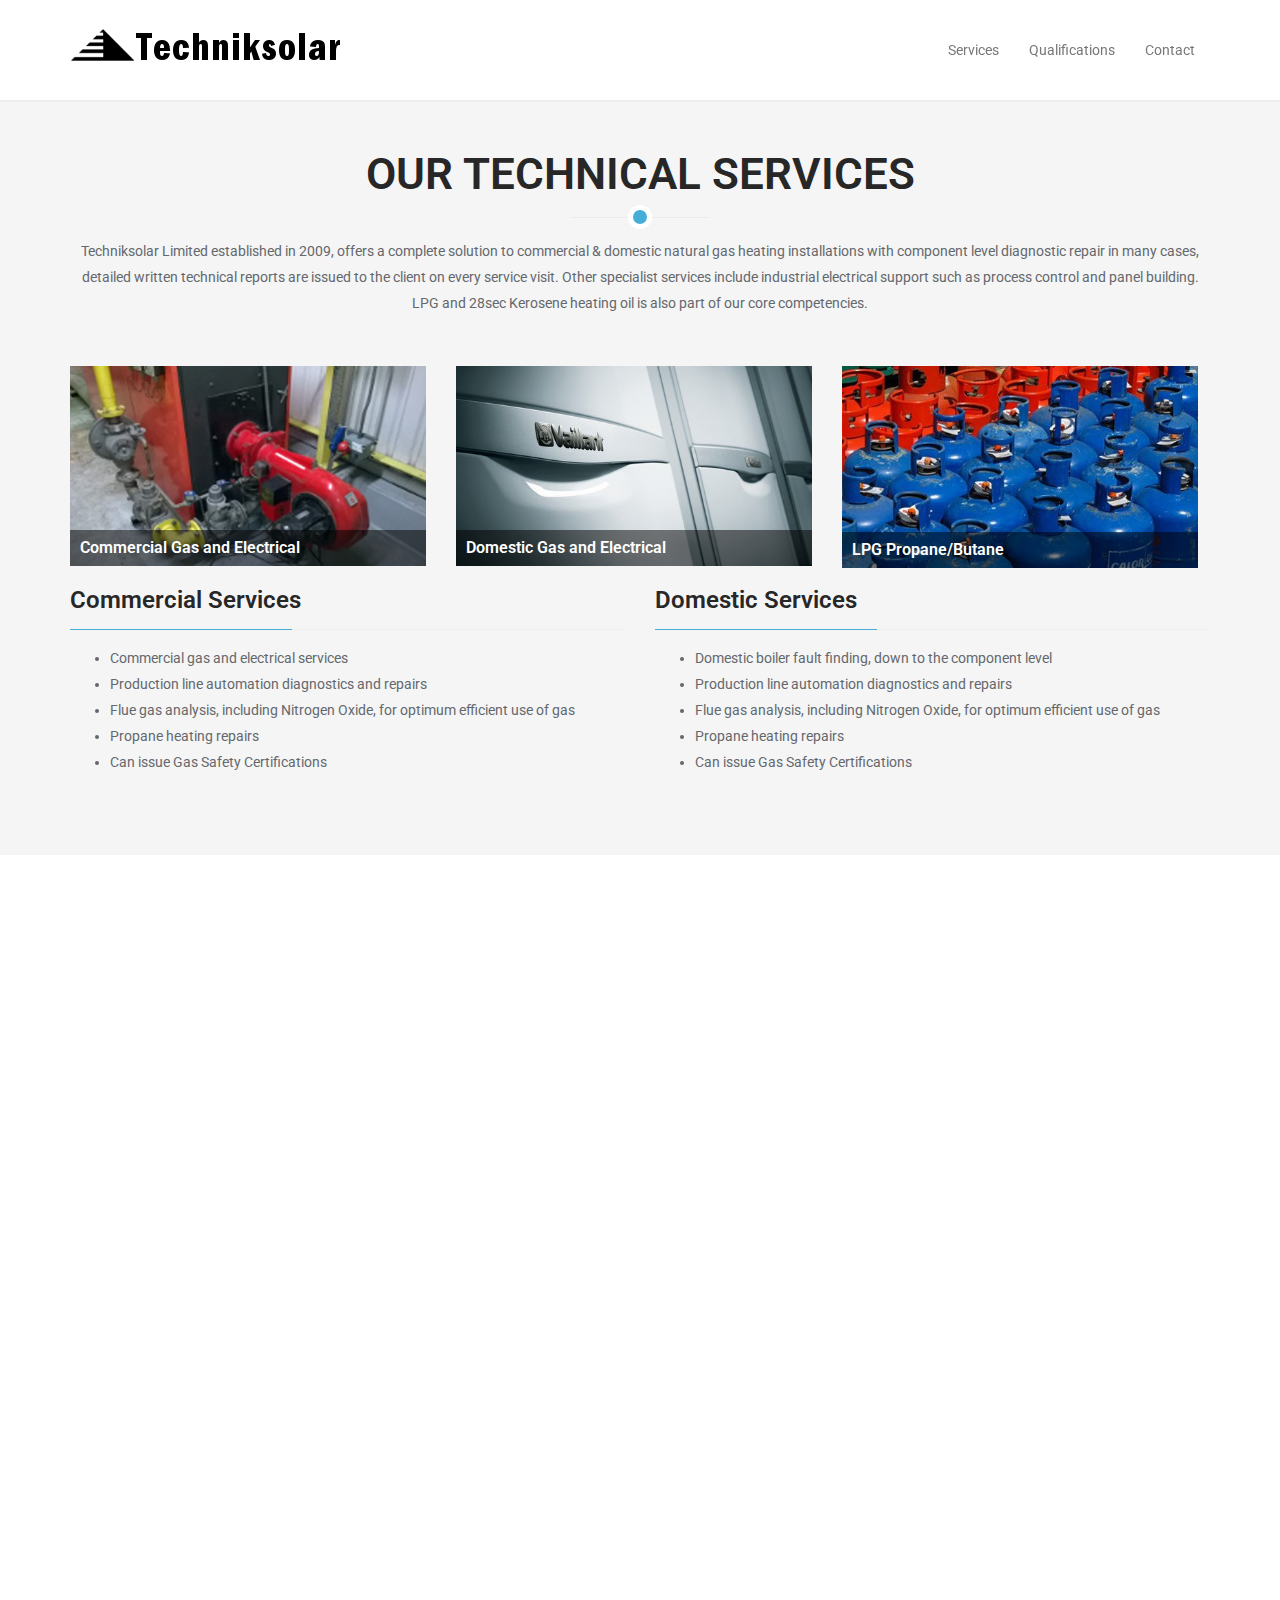
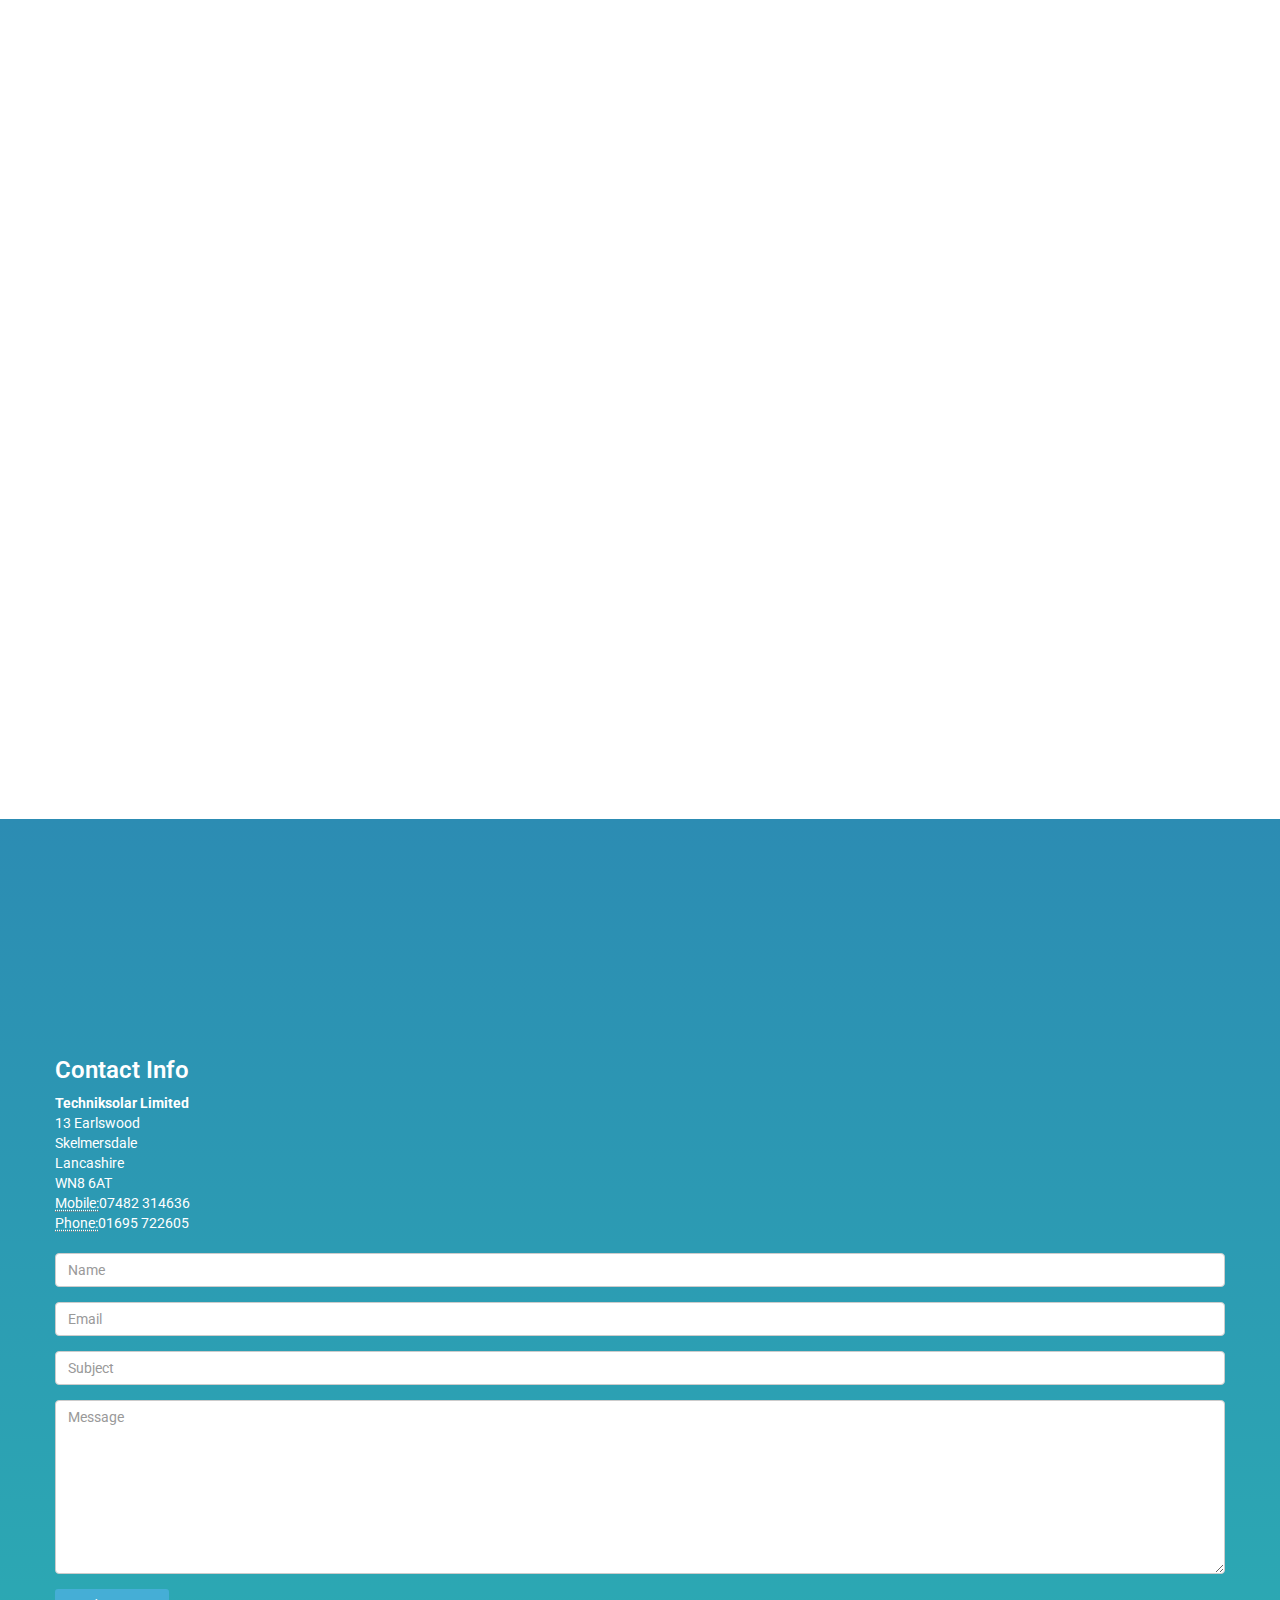
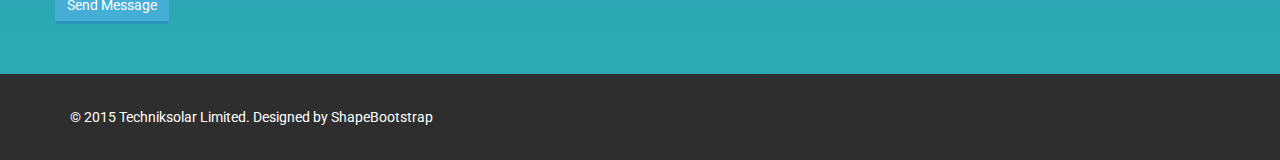
==== commit d2924d36: "Changed some of the text in the our technical services" ====
--- a/index.html
+++ b/index.html
@@ -53,8 +53,7 @@
         <div class="container">
             <div class="section-header">
                 <h2 class="section-title text-center wow fadeInDown">Our Technical Services</h2>
-                <p class="text-center wow fadeInDown">Techniksolar Limited offers a highly professional, component level diagnostic, installation and repair of both commercial and domestic gas and electric and handling of LPG gases such as Propane and Butane.
-                  We offer a <b>Free of Charge</b>, no obligation survey and quotation for each job, and on completion of each job a complete report on issues found and the solution shall be provided.
+                <p class="text-center wow fadeInDown">Techniksolar Limited established in 2009, offers a complete solution to commercial & domestic natural gas heating installations with component level diagnostic repair in many cases, detailed written technical reports are issued to the client on every service visit. Other specialist services include industrial electrical support such as process control and panel building. LPG and 28sec Kerosene heating oil is also part of our core competencies. 
             </div>
 
             <div class="portfolio-items">
@@ -146,7 +145,7 @@
 
                 <div class=" padding10px col-sm-6 wow fadeInRight">
                   <h3 class="column-title">Technical Profile</h3>
-                  <p>I hold a wide range of gas and electrical qualifications, which can be seen <a href="http://www.gassaferegister.co.uk/registersearch/Engineers.aspx?businessid=135350&centreid=118744">here.</a></p>
+                  <p>I hold a wide range of gas and electrical qualifications</p>
                   Other technical certifications that I have include:
                   <ul>
                     <li>Engineering Technician (EngTech)</li>
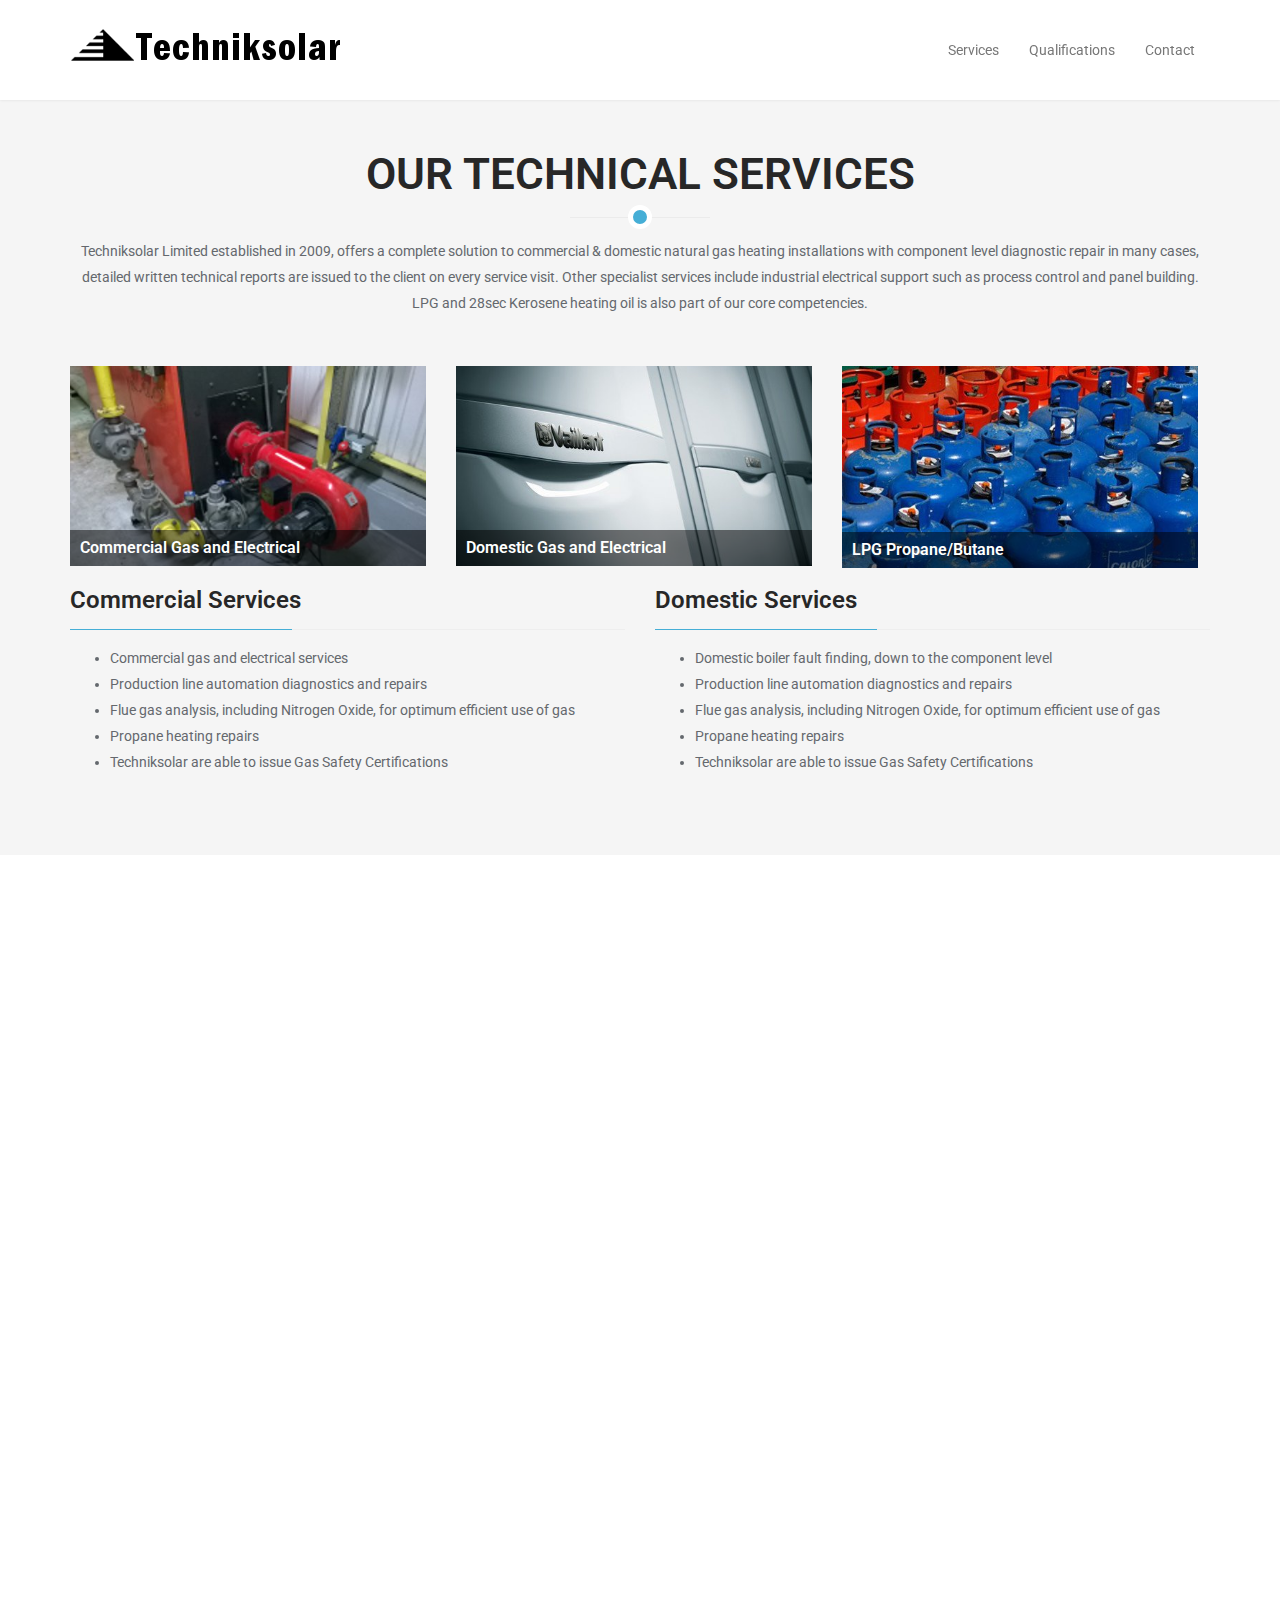
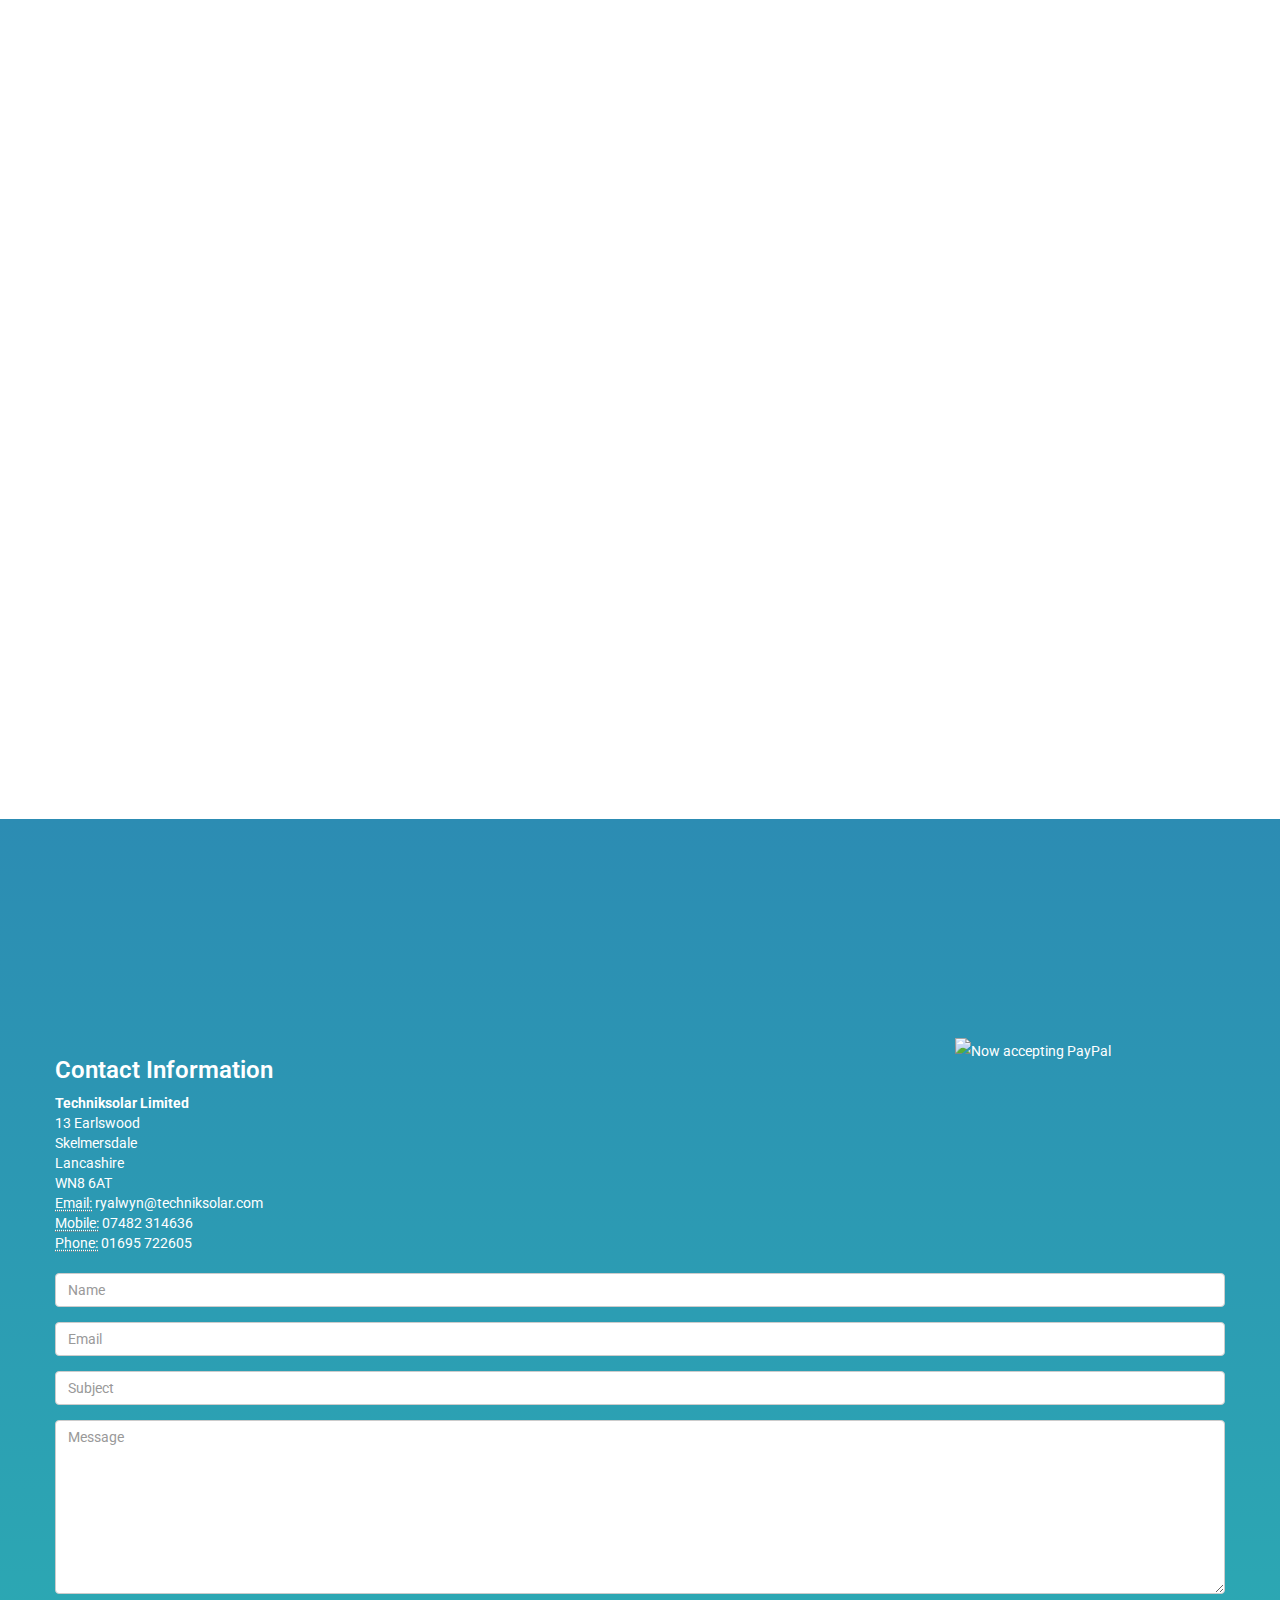
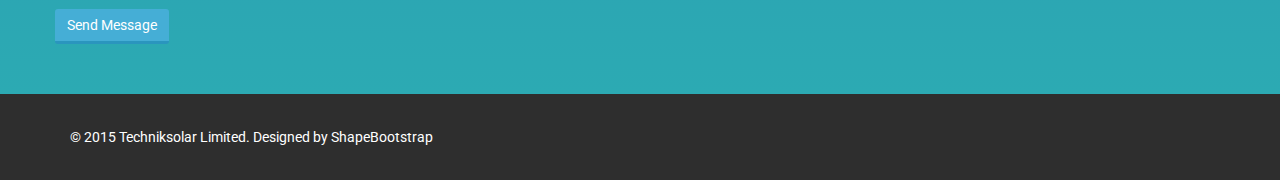
==== commit cb660b60: "Added new business card photo in, changed some text in technical services and qualifications. Added " ====
--- a/index.html
+++ b/index.html
@@ -53,7 +53,7 @@
         <div class="container">
             <div class="section-header">
                 <h2 class="section-title text-center wow fadeInDown">Our Technical Services</h2>
-                <p class="text-center wow fadeInDown">Techniksolar Limited established in 2009, offers a complete solution to commercial & domestic natural gas heating installations with component level diagnostic repair in many cases, detailed written technical reports are issued to the client on every service visit. Other specialist services include industrial electrical support such as process control and panel building. LPG and 28sec Kerosene heating oil is also part of our core competencies. 
+                <p class="text-center wow fadeInDown">Techniksolar Limited established in 2009, offers a complete solution to commercial & domestic natural gas heating installations with component level diagnostic repair in many cases, detailed written technical reports are issued to the client on every service visit. Other specialist services include industrial electrical support such as process control and panel building. LPG and 28sec Kerosene heating oil is also part of our core competencies.
             </div>
 
             <div class="portfolio-items">
@@ -95,7 +95,7 @@
                   <li>Production line automation diagnostics and repairs</li>
                   <li>Flue gas analysis, including Nitrogen Oxide, for optimum efficient use of gas</li>
                   <li>Propane heating repairs</li>
-                  <li>Can issue Gas Safety Certifications</li>
+                  <li>Techniksolar are able to issue Gas Safety Certifications</li>
                 </ul>
             </div>
 
@@ -106,7 +106,7 @@
                   <li>Production line automation diagnostics and repairs</li>
                   <li>Flue gas analysis, including Nitrogen Oxide, for optimum efficient use of gas</li>
                   <li>Propane heating repairs</li>
-                  <li>Can issue Gas Safety Certifications</li>
+                  <li>Techniksolar are able to issue Gas Safety Certifications</li>
                 </ul>
             </div>
           </div>
@@ -140,6 +140,9 @@
                   <div class="padding10px col-sm-6 wow fadeInLeft" >
                     <img class="img-responsive" src="images/qualifications/nwlcc.jpg" alt="">
                   </div>
+                </div>
+                <div class="row wow fadeInLeft">
+                  <img class="img-responsive padding10px" src="images/qualifications/Businesscard.png" alt="">
                 </div>
               </div>
 
@@ -191,8 +194,8 @@
                   <li>Pipework RPH Caravans LPG (CORE)</li>
                   <li>Central Heating DOM NG</li>
                 </ul>
-                We also hold the following OFTEC accreditation:
-                <ul><li>OFTEC Heating Oil (28sec Kerosene)</li></ul>
+                We also hold the following <font color="#008000"><b>OFTEC</b></font> accreditation:
+                <ul><li><font color="#008000"><b>OFTEC</b></font> Heating Oil (28sec Kerosene)</li></ul>
                 </div>
             </div>
         </div>
@@ -208,16 +211,24 @@
             <div class="container">
                 <div class="row">
                     <div class="contact-form">
-                        <h3><font  color="#ffffff">Contact Info</font></h3>
+                      <div class="row">
+                        <div class="col-sm-9">
+                        <h3><font  color="#ffffff">Contact Information</font></h3>
                         <address>
                           <strong>Techniksolar Limited</strong><br>
                           13 Earlswood<br>
                           Skelmersdale<br>
                           Lancashire<br>
                           WN8 6AT<br>
-                          <abbr title="Mobile">Mobile:</abbr>07482 314636<br/>
-                          <abbr title="Landline">Phone:</abbr>01695 722605
+                          <abbr title="Email">Email:</abbr> ryalwyn@techniksolar.com<br/>
+                          <abbr title="Mobile">Mobile:</abbr> 07482 314636<br/>
+                          <abbr title="Landline">Phone:</abbr> 01695 722605
                         </address>
+                        </div>
+                        <div class="col-sm-3">
+                            <img src="https://www.paypalobjects.com/webstatic/mktg/logo/bdg_now_accepting_pp_2line_w.png" border="0" alt="Now accepting PayPal">
+                        </div>
+                      </div>
 
                         <form id="main-contact-form" name="contact-form" method="post" action="sendemail.php">
                             <div class="form-group">
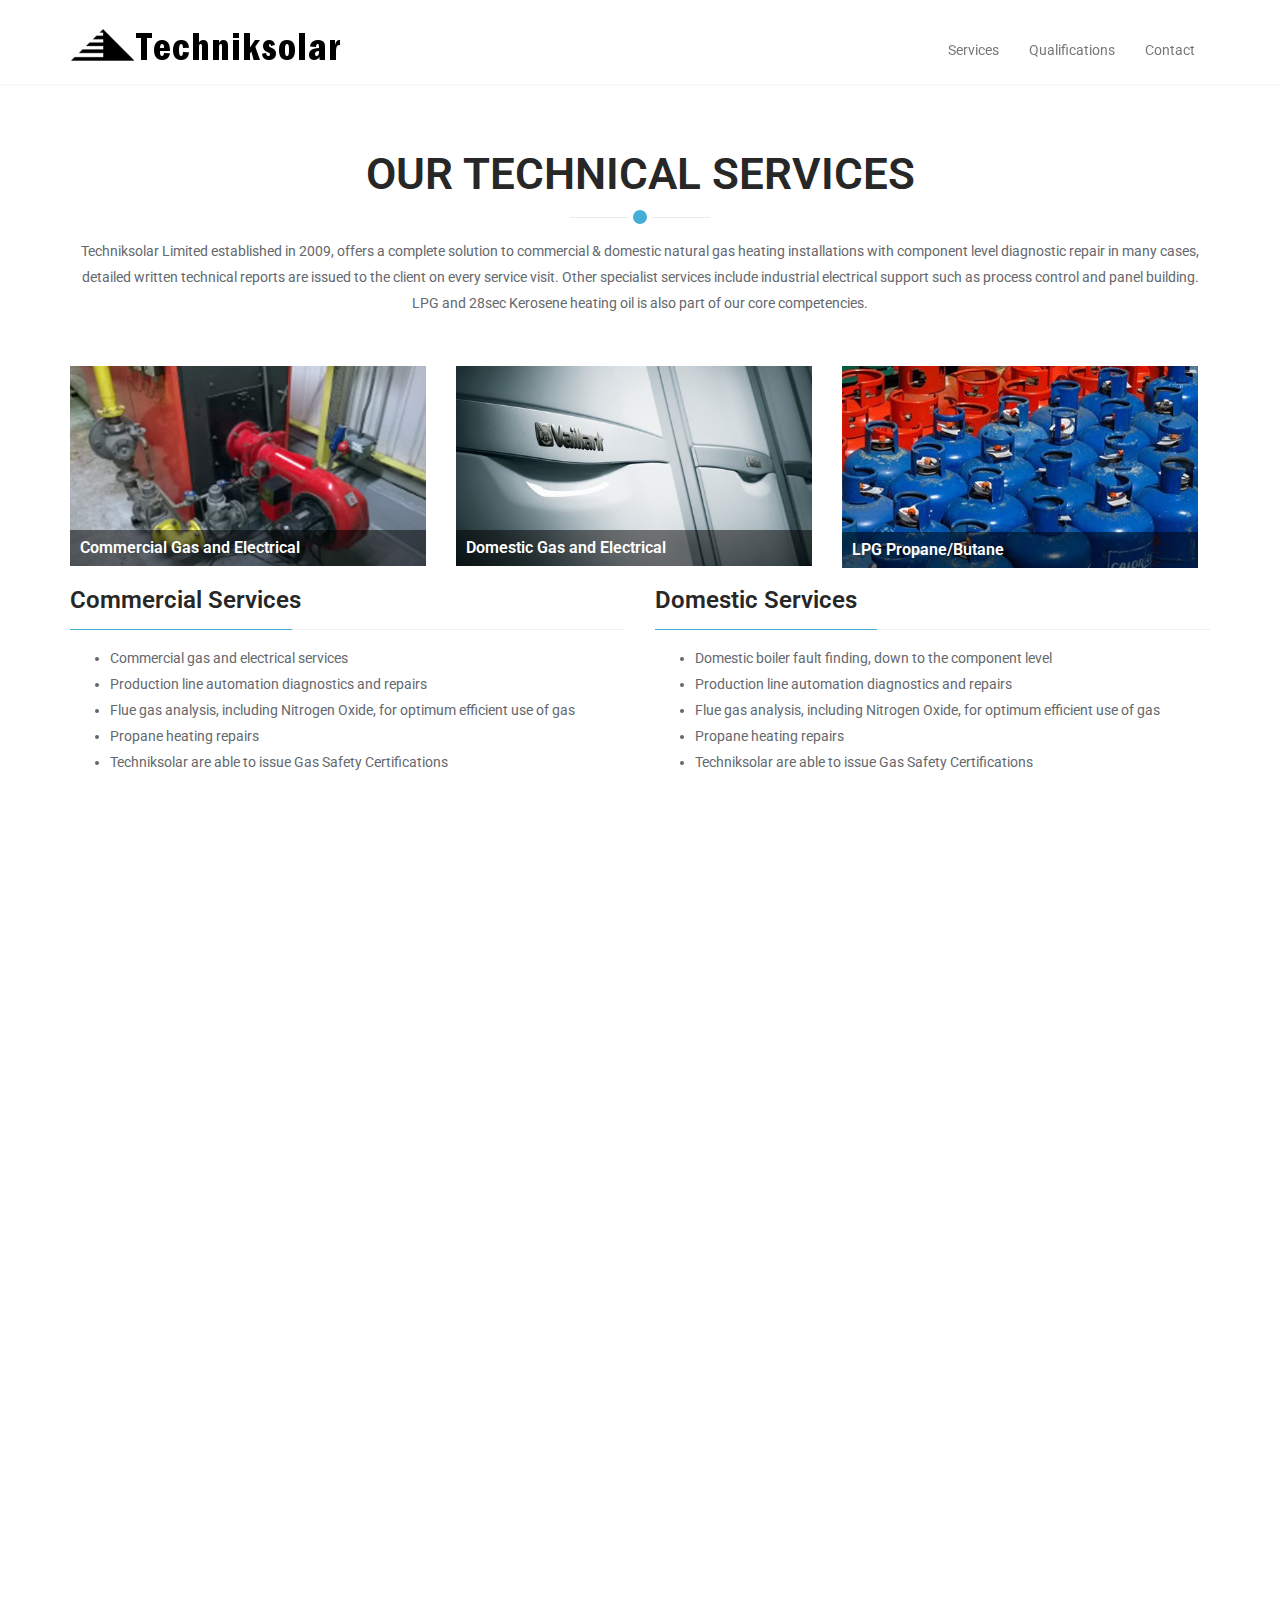
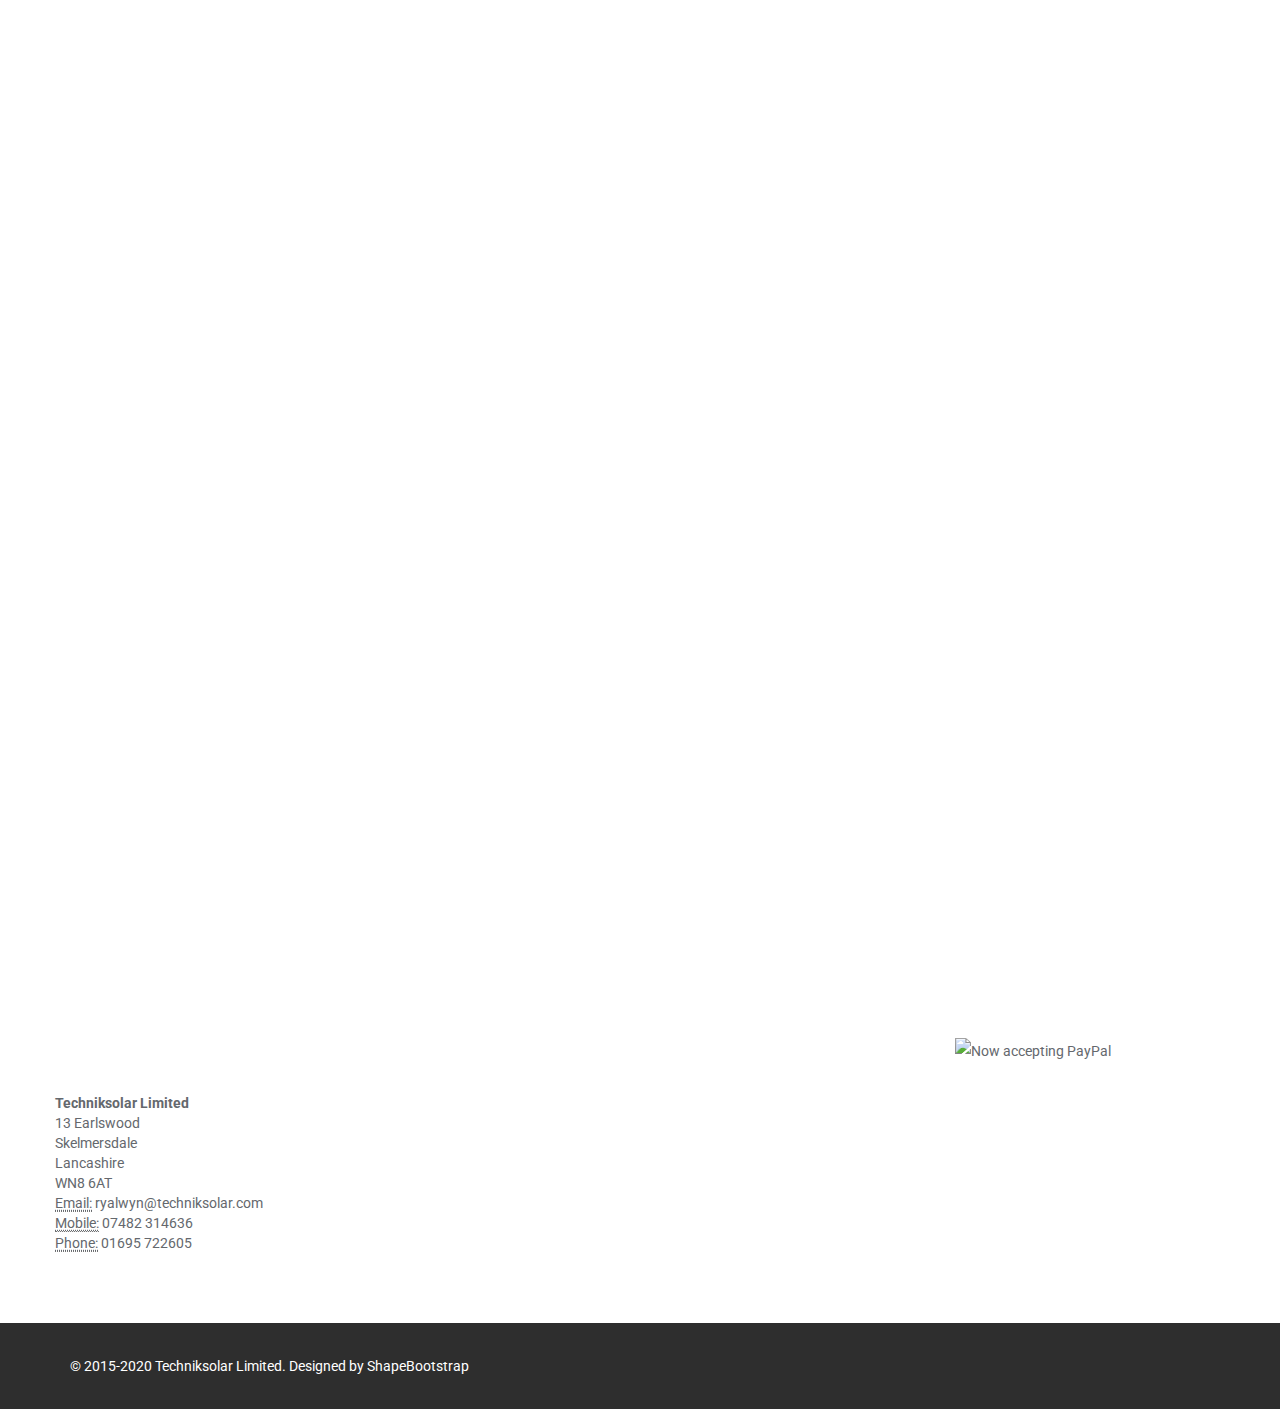
==== commit ff012e4c: "Remove form" ====
--- a/index.html
+++ b/index.html
@@ -134,11 +134,8 @@
                 </div>
 
                 <div class="row">
-                  <div class="padding10px col-sm-6 wow fadeInLeft" >
+                  <div class="padding10px col-sm-12 wow" >
                     <img class="img-responsive" src="images/qualifications/gas-safe.jpg" alt="">
-                  </div>
-                  <div class="padding10px col-sm-6 wow fadeInLeft" >
-                    <img class="img-responsive" src="images/qualifications/nwlcc.jpg" alt="">
                   </div>
                 </div>
                 <div class="row wow fadeInLeft">
@@ -229,22 +226,6 @@
                             <img src="https://www.paypalobjects.com/webstatic/mktg/logo/bdg_now_accepting_pp_2line_w.png" border="0" alt="Now accepting PayPal">
                         </div>
                       </div>
-
-                        <form id="main-contact-form" name="contact-form" method="post" action="sendemail.php">
-                            <div class="form-group">
-                                <input type="text" name="name" class="form-control" placeholder="Name" required>
-                            </div>
-                            <div class="form-group">
-                                <input type="email" name="email" class="form-control" placeholder="Email" required>
-                            </div>
-                            <div class="form-group">
-                                <input type="text" name="subject" class="form-control" placeholder="Subject" required>
-                            </div>
-                            <div class="form-group">
-                                <textarea name="message" class="form-control" rows="8" placeholder="Message" required></textarea>
-                            </div>
-                              <button type="submit" class="btn btn-primary">Send Message</button>
-                        </form>
                     </div>
                 </div>
             </div>
@@ -255,7 +236,7 @@
         <div class="container">
             <div class="row">
                 <div class="col-sm-6">
-                    &copy; 2015 Techniksolar Limited. Designed by <a target="_blank" href="http://shapebootstrap.net/" title="Free Twitter Bootstrap WordPress Themes and HTML templates">ShapeBootstrap</a>
+                    &copy; 2015-2020 Techniksolar Limited. Designed by <a target="_blank" href="http://shapebootstrap.net/" title="Free Twitter Bootstrap WordPress Themes and HTML templates">ShapeBootstrap</a>
                 </div>
             </div>
         </div>
--- a/css/main.css
+++ b/css/main.css
@@ -174,7 +174,6 @@
   }
   #main-menu.navbar-default .navbar-nav > li > a {
     padding-top: 40px;
-    padding-bottom: 40px;
   }
   #main-menu.navbar-default .navbar-nav > li.active > a,
   #main-menu.navbar-default .navbar-nav > li.open > a,
@@ -297,7 +296,7 @@
 }
 #portfolio {
   padding: 50px 0;
-  background: #f5f5f5;
+  background: #ffffff;
 }
 #portfolio .portfolio-filter {
   list-style: none;
@@ -508,14 +507,6 @@
 }
 #get-in-touch {
   padding: 100px 0 50px;
-  background-image: -moz-linear-gradient(90deg, #2caab3 0%, #2c8cb3 100%);
-  background-image: -webkit-linear-gradient(90deg, #2caab3 0%, #2c8cb3 100%);
-  background-image: -ms-linear-gradient(90deg, #2caab3 0%, #2c8cb3 100%);
-  color: #fff;
-}
-#get-in-touch h1,
-#get-in-touch h2 {
-  color: #fff;
 }
 #contact {
   position: relative;
